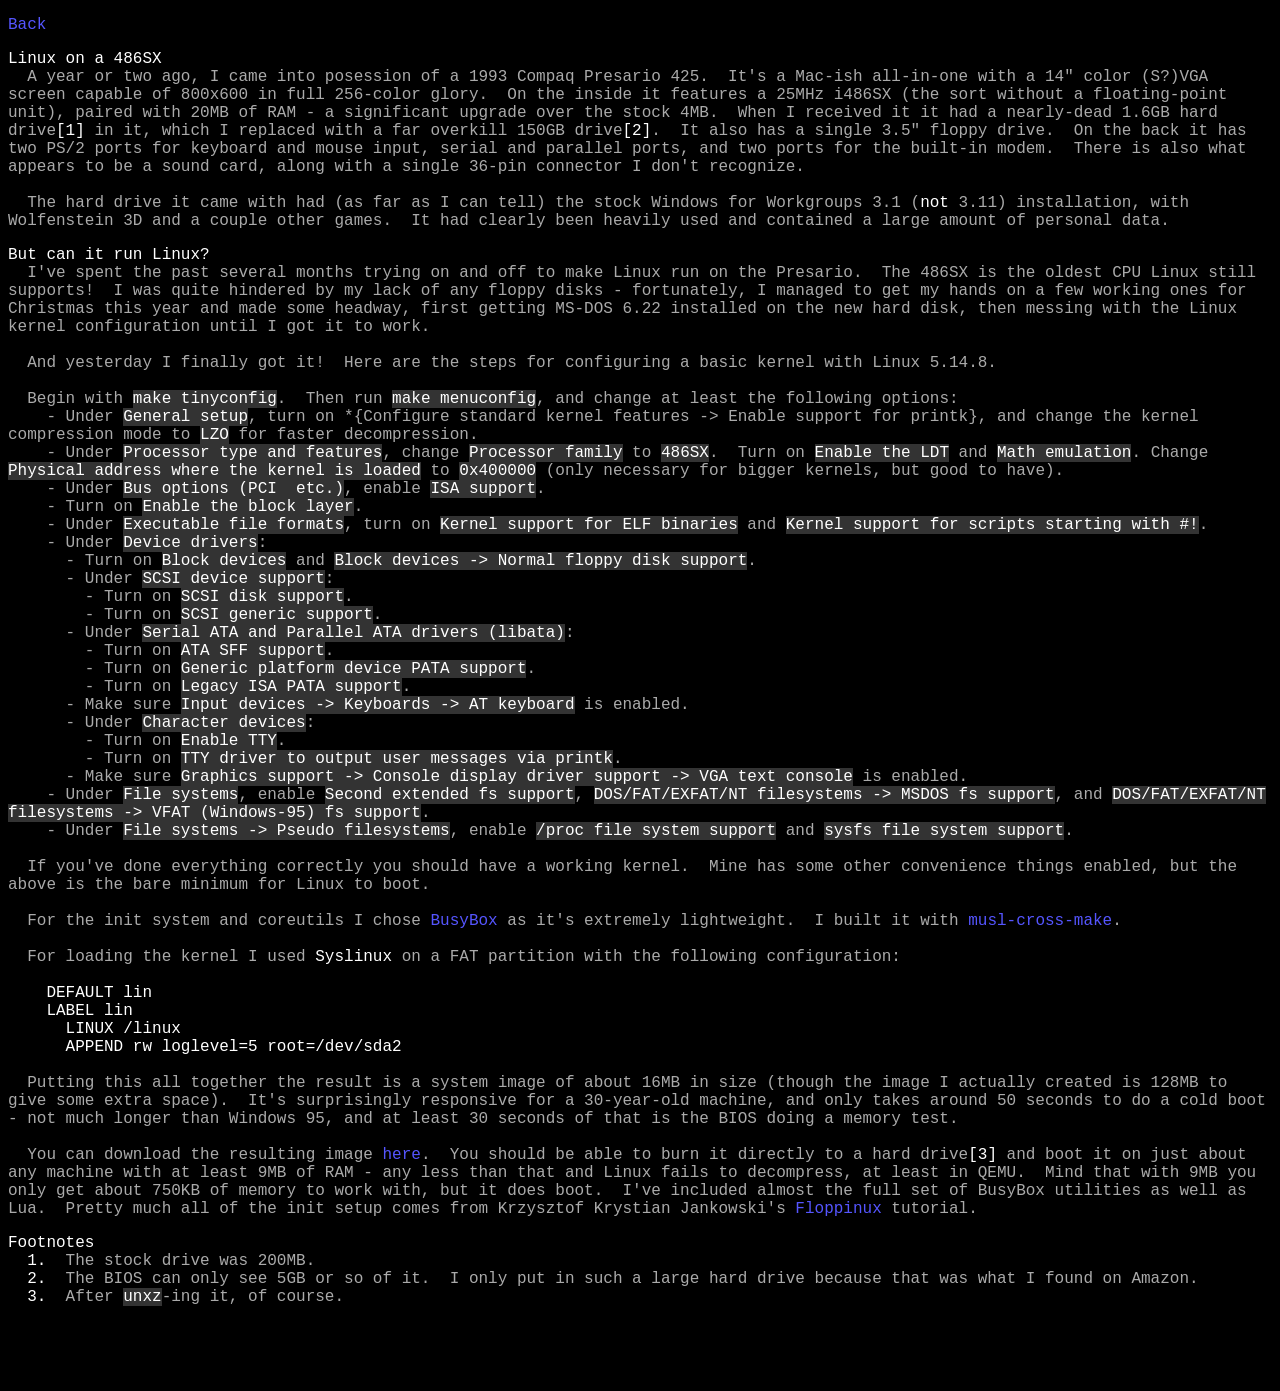
==== 486-linux.html @ 013ed161 "new page!" ====
<!DOCTYPE html>

<link rel="stylesheet" href="style.css">

<html>
  <title>486-linux</title>
  <body><p><a href='./blog.html'>Back</a></p>
<p><span class='brightwhite'>Linux on a 486SX</span><br>&nbsp;&nbsp;A year or two ago, I came into posession of a 1993 Compaq Presario 425.&nbsp;&nbsp;It's a Mac-ish all-in-one with a 14" color (S?)VGA screen capable of 800x600 in full 256-color glory.&nbsp;&nbsp;On the inside it features a 25MHz i486SX (the sort without a floating-point unit), paired with 20MB of RAM - a significant upgrade over the stock 4MB.&nbsp;&nbsp;When I received it it had a nearly-dead 1.6GB hard drive<span class='brightwhite'>[1]</span> in it, which I replaced with a far overkill 150GB drive<span class='brightwhite'>[2]</span>.&nbsp;&nbsp;It also has a single 3.5" floppy drive.&nbsp;&nbsp;On the back it has two PS/2 ports for keyboard and mouse input, serial and parallel ports, and two ports for the built-in modem.&nbsp;&nbsp;There is also what appears to be a sound card, along with a single 36-pin connector I don't recognize.<br><br>&nbsp;&nbsp;The hard drive it came with had (as far as I can tell) the stock Windows for Workgroups 3.1 (<span class='brightwhite'>not</span> 3.11) installation, with Wolfenstein 3D and a couple other games.&nbsp;&nbsp;It had clearly been heavily used and contained a large amount of personal data.</p>
<p><span class='brightwhite'>But can it run Linux?</span><br>&nbsp;&nbsp;I've spent the past several months trying on and off to make Linux run on the Presario.&nbsp;&nbsp;The 486SX is the oldest CPU Linux still supports!&nbsp;&nbsp;I was quite hindered by my lack of any floppy disks - fortunately, I managed to get my hands on a few working ones for Christmas this year and made some headway, first getting MS-DOS 6.22 installed on the new hard disk, then messing with the Linux kernel configuration until I got it to work.<br><br>&nbsp;&nbsp;And yesterday I finally got it!&nbsp;&nbsp;Here are the steps for configuring a basic kernel with Linux 5.14.8.<br><br>&nbsp;&nbsp;Begin with <span class='code'>make tinyconfig</span>.&nbsp;&nbsp;Then run <span class='code'>make menuconfig</span>, and change at least the following options:<br>&nbsp;&nbsp;&nbsp;&nbsp;- Under <span class='code'>General setup</span>, turn on *{Configure standard kernel features -> Enable support for printk}, and change the kernel compression mode to <span class='code'>LZO</span> for faster decompression.<br>&nbsp;&nbsp;&nbsp;&nbsp;- Under <span class='code'>Processor type and features</span>, change <span class='code'>Processor family</span> to <span class='code'>486SX</span>.&nbsp;&nbsp;Turn on <span class='code'>Enable the LDT</span> and <span class='code'>Math emulation</span>. Change <span class='code'>Physical address where the kernel is loaded</span> to <span class='code'>0x400000</span> (only necessary for bigger kernels, but good to have).<br>&nbsp;&nbsp;&nbsp;&nbsp;- Under <span class='code'>Bus options (PCI&nbsp;&nbsp;etc.)</span>, enable <span class='code'>ISA support</span>.<br>&nbsp;&nbsp;&nbsp;&nbsp;- Turn on <span class='code'>Enable the block layer</span>.<br>&nbsp;&nbsp;&nbsp;&nbsp;- Under <span class='code'>Executable file formats</span>, turn on <span class='code'>Kernel support for ELF binaries</span> and <span class='code'>Kernel support for scripts starting with #!</span>.<br>&nbsp;&nbsp;&nbsp;&nbsp;- Under <span class='code'>Device drivers</span>:<br>&nbsp;&nbsp;&nbsp;&nbsp;&nbsp;&nbsp;- Turn on <span class='code'>Block devices</span> and <span class='code'>Block devices -> Normal floppy disk support</span>.<br>&nbsp;&nbsp;&nbsp;&nbsp;&nbsp;&nbsp;- Under <span class='code'>SCSI device support</span>:<br>&nbsp;&nbsp;&nbsp;&nbsp;&nbsp;&nbsp;&nbsp;&nbsp;- Turn on <span class='code'>SCSI disk support</span>.<br>&nbsp;&nbsp;&nbsp;&nbsp;&nbsp;&nbsp;&nbsp;&nbsp;- Turn on <span class='code'>SCSI generic support</span>.<br>&nbsp;&nbsp;&nbsp;&nbsp;&nbsp;&nbsp;- Under <span class='code'>Serial ATA and Parallel ATA drivers (libata)</span>:<br>&nbsp;&nbsp;&nbsp;&nbsp;&nbsp;&nbsp;&nbsp;&nbsp;- Turn on <span class='code'>ATA SFF support</span>.<br>&nbsp;&nbsp;&nbsp;&nbsp;&nbsp;&nbsp;&nbsp;&nbsp;- Turn on <span class='code'>Generic platform device PATA support</span>.<br>&nbsp;&nbsp;&nbsp;&nbsp;&nbsp;&nbsp;&nbsp;&nbsp;- Turn on <span class='code'>Legacy ISA PATA support</span>.<br>&nbsp;&nbsp;&nbsp;&nbsp;&nbsp;&nbsp;- Make sure <span class='code'>Input devices -> Keyboards -> AT keyboard</span> is enabled.<br>&nbsp;&nbsp;&nbsp;&nbsp;&nbsp;&nbsp;- Under <span class='code'>Character devices</span>:<br>&nbsp;&nbsp;&nbsp;&nbsp;&nbsp;&nbsp;&nbsp;&nbsp;- Turn on <span class='code'>Enable TTY</span>.<br>&nbsp;&nbsp;&nbsp;&nbsp;&nbsp;&nbsp;&nbsp;&nbsp;- Turn on <span class='code'>TTY driver to output user messages via printk</span>.<br>&nbsp;&nbsp;&nbsp;&nbsp;&nbsp;&nbsp;- Make sure <span class='code'>Graphics support -> Console display driver support -> VGA text console</span> is enabled.<br>&nbsp;&nbsp;&nbsp;&nbsp;- Under <span class='code'>File systems</span>, enable <span class='code'>Second extended fs support</span>, <span class='code'>DOS/FAT/EXFAT/NT filesystems -> MSDOS fs support</span>, and <span class='code'>DOS/FAT/EXFAT/NT filesystems -> VFAT (Windows-95) fs support</span>.<br>&nbsp;&nbsp;&nbsp;&nbsp;- Under <span class='code'>File systems -> Pseudo filesystems</span>, enable <span class='code'>/proc file system support</span> and <span class='code'>sysfs file system support</span>.<br>&nbsp;&nbsp;<br>&nbsp;&nbsp;If you've done everything correctly you should have a working kernel.&nbsp;&nbsp;Mine has some other convenience things enabled, but the above is the bare minimum for Linux to boot.<br><br>&nbsp;&nbsp;For the init system and coreutils I chose <a href='https://busybox.net'>BusyBox</a> as it's extremely lightweight.&nbsp;&nbsp;I built it with <a href='https://github.com/richfelker/musl-cross-make'>musl-cross-make</a>.<br><br>&nbsp;&nbsp;For loading the kernel I used <span class='brightwhite'>Syslinux</span> on a FAT partition with the following configuration:<br><br>&nbsp;&nbsp;&nbsp;&nbsp;<span class='brightwhite'>DEFAULT lin<br>&nbsp;&nbsp;&nbsp;&nbsp;LABEL lin<br>&nbsp;&nbsp;&nbsp;&nbsp;&nbsp;&nbsp;LINUX /linux<br>&nbsp;&nbsp;&nbsp;&nbsp;&nbsp;&nbsp;APPEND rw loglevel=5 root=/dev/sda2</span><br><br>&nbsp;&nbsp;Putting this all together the result is a system image of about 16MB in size (though the image I actually created is 128MB to give some extra space).&nbsp;&nbsp;It's surprisingly responsive for a 30-year-old machine, and only takes around 50 seconds to do a cold boot - not much longer than Windows 95, and at least 30 seconds of that is the BIOS doing a memory test.<br><br>&nbsp;&nbsp;You can download the resulting image <a href='https://oz-craft.pickardayune.com/downloads/486linux.img.xz'>here</a>.&nbsp;&nbsp;You should be able to burn it directly to a hard drive<span class='brightwhite'>[3]</span> and boot it on just about any machine with at least 9MB of RAM - any less than that and Linux fails to decompress, at least in QEMU.&nbsp;&nbsp;Mind that with 9MB you only get about 750KB of memory to work with, but it does boot.&nbsp;&nbsp;I've included almost the full set of BusyBox utilities as well as Lua.&nbsp;&nbsp;Pretty much all of the init setup comes from Krzysztof Krystian Jankowski's <a href='https://bits.p1x.in/floppinux-an-embedded-linux-on-a-single-floppy/'>Floppinux</a> tutorial.</p>
<p><span class='brightwhite'>Footnotes</span><br>&nbsp;&nbsp;<span class='brightwhite'>1.</span>&nbsp;&nbsp;The stock drive was 200MB.<br>&nbsp;&nbsp;<span class='brightwhite'>2.</span>&nbsp;&nbsp;The BIOS can only see 5GB or so of it.&nbsp;&nbsp;I only put in such a large hard drive because that was what I found on Amazon.<br>&nbsp;&nbsp;<span class='brightwhite'>3.</span>&nbsp;&nbsp;After <span class='code'>unxz</span>-ing it, of course.<br></p>
  </body>
</html>
---- style.css ----
@font-face {
  font-family: "unscii";
  src: url("unscii-16.ttf") format("ttf") url("unscii-16.woff") format("woff");
}
h1 {
  color: #fff
}
a {
  color: #5555ff;
  text-decoration: none
}
body {
  font-family: "unscii",monospace;
  background-color: #000;
  color: #aaa;
}

/* the 16 VT100 colors */
.red { color: #a00 }
.green { color: #0a0 }
.brown { color: #a50 }
.blue { color: #00a }
.purple { color: #a0a }
.cyan { color: #0aa }
.white { color: #aaa}

.darkgray { color: #555 }
.brightred { color: #f55 }
.brightgreen { color: #5f5 }
.yellow { color: #ff5 }
.brightblue { color: #55f }
.magenta { color: #f5f }
.brightcyan { color: #5ff }
.brightwhite { color: #fff }

.code { background: #333; color: #fff }

.blink {
  animation: blink 1s infinite
}

@keyframes blink {
  0% { background: #fff }
  49% { background: #fff }
  50% { background: #333 }
  99% { background: #333 }
  100% { background: #fff }
}
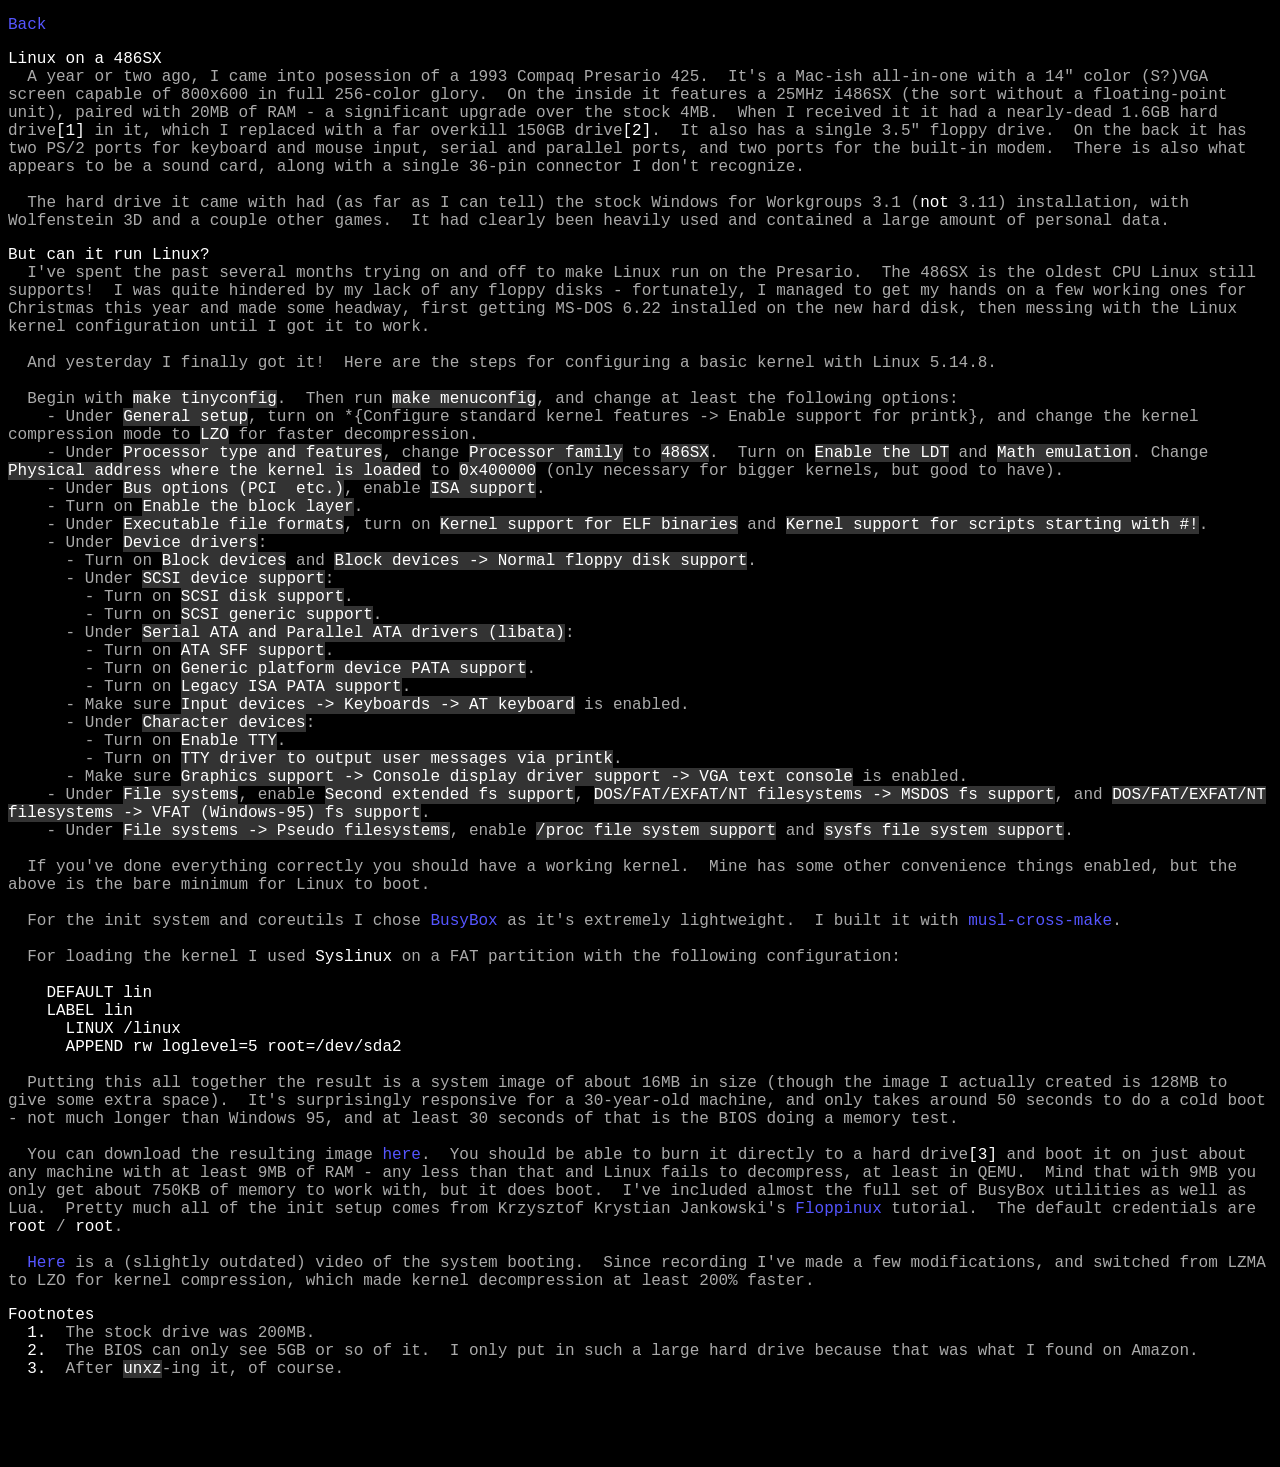
==== commit eecb3d33: "update 486-linux" ====
--- a/486-linux.html
+++ b/486-linux.html
@@ -6,7 +6,7 @@
   <title>486-linux</title>
   <body><p><a href='./blog.html'>Back</a></p>
 <p><span class='brightwhite'>Linux on a 486SX</span><br>&nbsp;&nbsp;A year or two ago, I came into posession of a 1993 Compaq Presario 425.&nbsp;&nbsp;It's a Mac-ish all-in-one with a 14" color (S?)VGA screen capable of 800x600 in full 256-color glory.&nbsp;&nbsp;On the inside it features a 25MHz i486SX (the sort without a floating-point unit), paired with 20MB of RAM - a significant upgrade over the stock 4MB.&nbsp;&nbsp;When I received it it had a nearly-dead 1.6GB hard drive<span class='brightwhite'>[1]</span> in it, which I replaced with a far overkill 150GB drive<span class='brightwhite'>[2]</span>.&nbsp;&nbsp;It also has a single 3.5" floppy drive.&nbsp;&nbsp;On the back it has two PS/2 ports for keyboard and mouse input, serial and parallel ports, and two ports for the built-in modem.&nbsp;&nbsp;There is also what appears to be a sound card, along with a single 36-pin connector I don't recognize.<br><br>&nbsp;&nbsp;The hard drive it came with had (as far as I can tell) the stock Windows for Workgroups 3.1 (<span class='brightwhite'>not</span> 3.11) installation, with Wolfenstein 3D and a couple other games.&nbsp;&nbsp;It had clearly been heavily used and contained a large amount of personal data.</p>
-<p><span class='brightwhite'>But can it run Linux?</span><br>&nbsp;&nbsp;I've spent the past several months trying on and off to make Linux run on the Presario.&nbsp;&nbsp;The 486SX is the oldest CPU Linux still supports!&nbsp;&nbsp;I was quite hindered by my lack of any floppy disks - fortunately, I managed to get my hands on a few working ones for Christmas this year and made some headway, first getting MS-DOS 6.22 installed on the new hard disk, then messing with the Linux kernel configuration until I got it to work.<br><br>&nbsp;&nbsp;And yesterday I finally got it!&nbsp;&nbsp;Here are the steps for configuring a basic kernel with Linux 5.14.8.<br><br>&nbsp;&nbsp;Begin with <span class='code'>make tinyconfig</span>.&nbsp;&nbsp;Then run <span class='code'>make menuconfig</span>, and change at least the following options:<br>&nbsp;&nbsp;&nbsp;&nbsp;- Under <span class='code'>General setup</span>, turn on *{Configure standard kernel features -> Enable support for printk}, and change the kernel compression mode to <span class='code'>LZO</span> for faster decompression.<br>&nbsp;&nbsp;&nbsp;&nbsp;- Under <span class='code'>Processor type and features</span>, change <span class='code'>Processor family</span> to <span class='code'>486SX</span>.&nbsp;&nbsp;Turn on <span class='code'>Enable the LDT</span> and <span class='code'>Math emulation</span>. Change <span class='code'>Physical address where the kernel is loaded</span> to <span class='code'>0x400000</span> (only necessary for bigger kernels, but good to have).<br>&nbsp;&nbsp;&nbsp;&nbsp;- Under <span class='code'>Bus options (PCI&nbsp;&nbsp;etc.)</span>, enable <span class='code'>ISA support</span>.<br>&nbsp;&nbsp;&nbsp;&nbsp;- Turn on <span class='code'>Enable the block layer</span>.<br>&nbsp;&nbsp;&nbsp;&nbsp;- Under <span class='code'>Executable file formats</span>, turn on <span class='code'>Kernel support for ELF binaries</span> and <span class='code'>Kernel support for scripts starting with #!</span>.<br>&nbsp;&nbsp;&nbsp;&nbsp;- Under <span class='code'>Device drivers</span>:<br>&nbsp;&nbsp;&nbsp;&nbsp;&nbsp;&nbsp;- Turn on <span class='code'>Block devices</span> and <span class='code'>Block devices -> Normal floppy disk support</span>.<br>&nbsp;&nbsp;&nbsp;&nbsp;&nbsp;&nbsp;- Under <span class='code'>SCSI device support</span>:<br>&nbsp;&nbsp;&nbsp;&nbsp;&nbsp;&nbsp;&nbsp;&nbsp;- Turn on <span class='code'>SCSI disk support</span>.<br>&nbsp;&nbsp;&nbsp;&nbsp;&nbsp;&nbsp;&nbsp;&nbsp;- Turn on <span class='code'>SCSI generic support</span>.<br>&nbsp;&nbsp;&nbsp;&nbsp;&nbsp;&nbsp;- Under <span class='code'>Serial ATA and Parallel ATA drivers (libata)</span>:<br>&nbsp;&nbsp;&nbsp;&nbsp;&nbsp;&nbsp;&nbsp;&nbsp;- Turn on <span class='code'>ATA SFF support</span>.<br>&nbsp;&nbsp;&nbsp;&nbsp;&nbsp;&nbsp;&nbsp;&nbsp;- Turn on <span class='code'>Generic platform device PATA support</span>.<br>&nbsp;&nbsp;&nbsp;&nbsp;&nbsp;&nbsp;&nbsp;&nbsp;- Turn on <span class='code'>Legacy ISA PATA support</span>.<br>&nbsp;&nbsp;&nbsp;&nbsp;&nbsp;&nbsp;- Make sure <span class='code'>Input devices -> Keyboards -> AT keyboard</span> is enabled.<br>&nbsp;&nbsp;&nbsp;&nbsp;&nbsp;&nbsp;- Under <span class='code'>Character devices</span>:<br>&nbsp;&nbsp;&nbsp;&nbsp;&nbsp;&nbsp;&nbsp;&nbsp;- Turn on <span class='code'>Enable TTY</span>.<br>&nbsp;&nbsp;&nbsp;&nbsp;&nbsp;&nbsp;&nbsp;&nbsp;- Turn on <span class='code'>TTY driver to output user messages via printk</span>.<br>&nbsp;&nbsp;&nbsp;&nbsp;&nbsp;&nbsp;- Make sure <span class='code'>Graphics support -> Console display driver support -> VGA text console</span> is enabled.<br>&nbsp;&nbsp;&nbsp;&nbsp;- Under <span class='code'>File systems</span>, enable <span class='code'>Second extended fs support</span>, <span class='code'>DOS/FAT/EXFAT/NT filesystems -> MSDOS fs support</span>, and <span class='code'>DOS/FAT/EXFAT/NT filesystems -> VFAT (Windows-95) fs support</span>.<br>&nbsp;&nbsp;&nbsp;&nbsp;- Under <span class='code'>File systems -> Pseudo filesystems</span>, enable <span class='code'>/proc file system support</span> and <span class='code'>sysfs file system support</span>.<br>&nbsp;&nbsp;<br>&nbsp;&nbsp;If you've done everything correctly you should have a working kernel.&nbsp;&nbsp;Mine has some other convenience things enabled, but the above is the bare minimum for Linux to boot.<br><br>&nbsp;&nbsp;For the init system and coreutils I chose <a href='https://busybox.net'>BusyBox</a> as it's extremely lightweight.&nbsp;&nbsp;I built it with <a href='https://github.com/richfelker/musl-cross-make'>musl-cross-make</a>.<br><br>&nbsp;&nbsp;For loading the kernel I used <span class='brightwhite'>Syslinux</span> on a FAT partition with the following configuration:<br><br>&nbsp;&nbsp;&nbsp;&nbsp;<span class='brightwhite'>DEFAULT lin<br>&nbsp;&nbsp;&nbsp;&nbsp;LABEL lin<br>&nbsp;&nbsp;&nbsp;&nbsp;&nbsp;&nbsp;LINUX /linux<br>&nbsp;&nbsp;&nbsp;&nbsp;&nbsp;&nbsp;APPEND rw loglevel=5 root=/dev/sda2</span><br><br>&nbsp;&nbsp;Putting this all together the result is a system image of about 16MB in size (though the image I actually created is 128MB to give some extra space).&nbsp;&nbsp;It's surprisingly responsive for a 30-year-old machine, and only takes around 50 seconds to do a cold boot - not much longer than Windows 95, and at least 30 seconds of that is the BIOS doing a memory test.<br><br>&nbsp;&nbsp;You can download the resulting image <a href='https://oz-craft.pickardayune.com/downloads/486linux.img.xz'>here</a>.&nbsp;&nbsp;You should be able to burn it directly to a hard drive<span class='brightwhite'>[3]</span> and boot it on just about any machine with at least 9MB of RAM - any less than that and Linux fails to decompress, at least in QEMU.&nbsp;&nbsp;Mind that with 9MB you only get about 750KB of memory to work with, but it does boot.&nbsp;&nbsp;I've included almost the full set of BusyBox utilities as well as Lua.&nbsp;&nbsp;Pretty much all of the init setup comes from Krzysztof Krystian Jankowski's <a href='https://bits.p1x.in/floppinux-an-embedded-linux-on-a-single-floppy/'>Floppinux</a> tutorial.</p>
+<p><span class='brightwhite'>But can it run Linux?</span><br>&nbsp;&nbsp;I've spent the past several months trying on and off to make Linux run on the Presario.&nbsp;&nbsp;The 486SX is the oldest CPU Linux still supports!&nbsp;&nbsp;I was quite hindered by my lack of any floppy disks - fortunately, I managed to get my hands on a few working ones for Christmas this year and made some headway, first getting MS-DOS 6.22 installed on the new hard disk, then messing with the Linux kernel configuration until I got it to work.<br><br>&nbsp;&nbsp;And yesterday I finally got it!&nbsp;&nbsp;Here are the steps for configuring a basic kernel with Linux 5.14.8.<br><br>&nbsp;&nbsp;Begin with <span class='code'>make tinyconfig</span>.&nbsp;&nbsp;Then run <span class='code'>make menuconfig</span>, and change at least the following options:<br>&nbsp;&nbsp;&nbsp;&nbsp;- Under <span class='code'>General setup</span>, turn on *{Configure standard kernel features -> Enable support for printk}, and change the kernel compression mode to <span class='code'>LZO</span> for faster decompression.<br>&nbsp;&nbsp;&nbsp;&nbsp;- Under <span class='code'>Processor type and features</span>, change <span class='code'>Processor family</span> to <span class='code'>486SX</span>.&nbsp;&nbsp;Turn on <span class='code'>Enable the LDT</span> and <span class='code'>Math emulation</span>. Change <span class='code'>Physical address where the kernel is loaded</span> to <span class='code'>0x400000</span> (only necessary for bigger kernels, but good to have).<br>&nbsp;&nbsp;&nbsp;&nbsp;- Under <span class='code'>Bus options (PCI&nbsp;&nbsp;etc.)</span>, enable <span class='code'>ISA support</span>.<br>&nbsp;&nbsp;&nbsp;&nbsp;- Turn on <span class='code'>Enable the block layer</span>.<br>&nbsp;&nbsp;&nbsp;&nbsp;- Under <span class='code'>Executable file formats</span>, turn on <span class='code'>Kernel support for ELF binaries</span> and <span class='code'>Kernel support for scripts starting with #!</span>.<br>&nbsp;&nbsp;&nbsp;&nbsp;- Under <span class='code'>Device drivers</span>:<br>&nbsp;&nbsp;&nbsp;&nbsp;&nbsp;&nbsp;- Turn on <span class='code'>Block devices</span> and <span class='code'>Block devices -> Normal floppy disk support</span>.<br>&nbsp;&nbsp;&nbsp;&nbsp;&nbsp;&nbsp;- Under <span class='code'>SCSI device support</span>:<br>&nbsp;&nbsp;&nbsp;&nbsp;&nbsp;&nbsp;&nbsp;&nbsp;- Turn on <span class='code'>SCSI disk support</span>.<br>&nbsp;&nbsp;&nbsp;&nbsp;&nbsp;&nbsp;&nbsp;&nbsp;- Turn on <span class='code'>SCSI generic support</span>.<br>&nbsp;&nbsp;&nbsp;&nbsp;&nbsp;&nbsp;- Under <span class='code'>Serial ATA and Parallel ATA drivers (libata)</span>:<br>&nbsp;&nbsp;&nbsp;&nbsp;&nbsp;&nbsp;&nbsp;&nbsp;- Turn on <span class='code'>ATA SFF support</span>.<br>&nbsp;&nbsp;&nbsp;&nbsp;&nbsp;&nbsp;&nbsp;&nbsp;- Turn on <span class='code'>Generic platform device PATA support</span>.<br>&nbsp;&nbsp;&nbsp;&nbsp;&nbsp;&nbsp;&nbsp;&nbsp;- Turn on <span class='code'>Legacy ISA PATA support</span>.<br>&nbsp;&nbsp;&nbsp;&nbsp;&nbsp;&nbsp;- Make sure <span class='code'>Input devices -> Keyboards -> AT keyboard</span> is enabled.<br>&nbsp;&nbsp;&nbsp;&nbsp;&nbsp;&nbsp;- Under <span class='code'>Character devices</span>:<br>&nbsp;&nbsp;&nbsp;&nbsp;&nbsp;&nbsp;&nbsp;&nbsp;- Turn on <span class='code'>Enable TTY</span>.<br>&nbsp;&nbsp;&nbsp;&nbsp;&nbsp;&nbsp;&nbsp;&nbsp;- Turn on <span class='code'>TTY driver to output user messages via printk</span>.<br>&nbsp;&nbsp;&nbsp;&nbsp;&nbsp;&nbsp;- Make sure <span class='code'>Graphics support -> Console display driver support -> VGA text console</span> is enabled.<br>&nbsp;&nbsp;&nbsp;&nbsp;- Under <span class='code'>File systems</span>, enable <span class='code'>Second extended fs support</span>, <span class='code'>DOS/FAT/EXFAT/NT filesystems -> MSDOS fs support</span>, and <span class='code'>DOS/FAT/EXFAT/NT filesystems -> VFAT (Windows-95) fs support</span>.<br>&nbsp;&nbsp;&nbsp;&nbsp;- Under <span class='code'>File systems -> Pseudo filesystems</span>, enable <span class='code'>/proc file system support</span> and <span class='code'>sysfs file system support</span>.<br>&nbsp;&nbsp;<br>&nbsp;&nbsp;If you've done everything correctly you should have a working kernel.&nbsp;&nbsp;Mine has some other convenience things enabled, but the above is the bare minimum for Linux to boot.<br><br>&nbsp;&nbsp;For the init system and coreutils I chose <a href='https://busybox.net'>BusyBox</a> as it's extremely lightweight.&nbsp;&nbsp;I built it with <a href='https://github.com/richfelker/musl-cross-make'>musl-cross-make</a>.<br><br>&nbsp;&nbsp;For loading the kernel I used <span class='brightwhite'>Syslinux</span> on a FAT partition with the following configuration:<br><br>&nbsp;&nbsp;&nbsp;&nbsp;<span class='brightwhite'>DEFAULT lin<br>&nbsp;&nbsp;&nbsp;&nbsp;LABEL lin<br>&nbsp;&nbsp;&nbsp;&nbsp;&nbsp;&nbsp;LINUX /linux<br>&nbsp;&nbsp;&nbsp;&nbsp;&nbsp;&nbsp;APPEND rw loglevel=5 root=/dev/sda2</span><br><br>&nbsp;&nbsp;Putting this all together the result is a system image of about 16MB in size (though the image I actually created is 128MB to give some extra space).&nbsp;&nbsp;It's surprisingly responsive for a 30-year-old machine, and only takes around 50 seconds to do a cold boot - not much longer than Windows 95, and at least 30 seconds of that is the BIOS doing a memory test.<br><br>&nbsp;&nbsp;You can download the resulting image <a href='https://oz-craft.pickardayune.com/downloads/486linux.img.xz'>here</a>.&nbsp;&nbsp;You should be able to burn it directly to a hard drive<span class='brightwhite'>[3]</span> and boot it on just about any machine with at least 9MB of RAM - any less than that and Linux fails to decompress, at least in QEMU.&nbsp;&nbsp;Mind that with 9MB you only get about 750KB of memory to work with, but it does boot.&nbsp;&nbsp;I've included almost the full set of BusyBox utilities as well as Lua.&nbsp;&nbsp;Pretty much all of the init setup comes from Krzysztof Krystian Jankowski's <a href='https://bits.p1x.in/floppinux-an-embedded-linux-on-a-single-floppy/'>Floppinux</a> tutorial.&nbsp;&nbsp;The default credentials are <span class='brightwhite'>root</span> / <span class='brightwhite'>root</span>.<br><br>&nbsp;&nbsp;<a href='https://oz-craft.pickardayune.com/vid-compaq-presario-486sx-linux.mp4'>Here</a> is a (slightly outdated) video of the system booting.&nbsp;&nbsp;Since recording I've made a few modifications, and switched from LZMA to LZO for kernel compression, which made kernel decompression at least 200% faster.</p>
 <p><span class='brightwhite'>Footnotes</span><br>&nbsp;&nbsp;<span class='brightwhite'>1.</span>&nbsp;&nbsp;The stock drive was 200MB.<br>&nbsp;&nbsp;<span class='brightwhite'>2.</span>&nbsp;&nbsp;The BIOS can only see 5GB or so of it.&nbsp;&nbsp;I only put in such a large hard drive because that was what I found on Amazon.<br>&nbsp;&nbsp;<span class='brightwhite'>3.</span>&nbsp;&nbsp;After <span class='code'>unxz</span>-ing it, of course.<br></p>
   </body>
 </html>
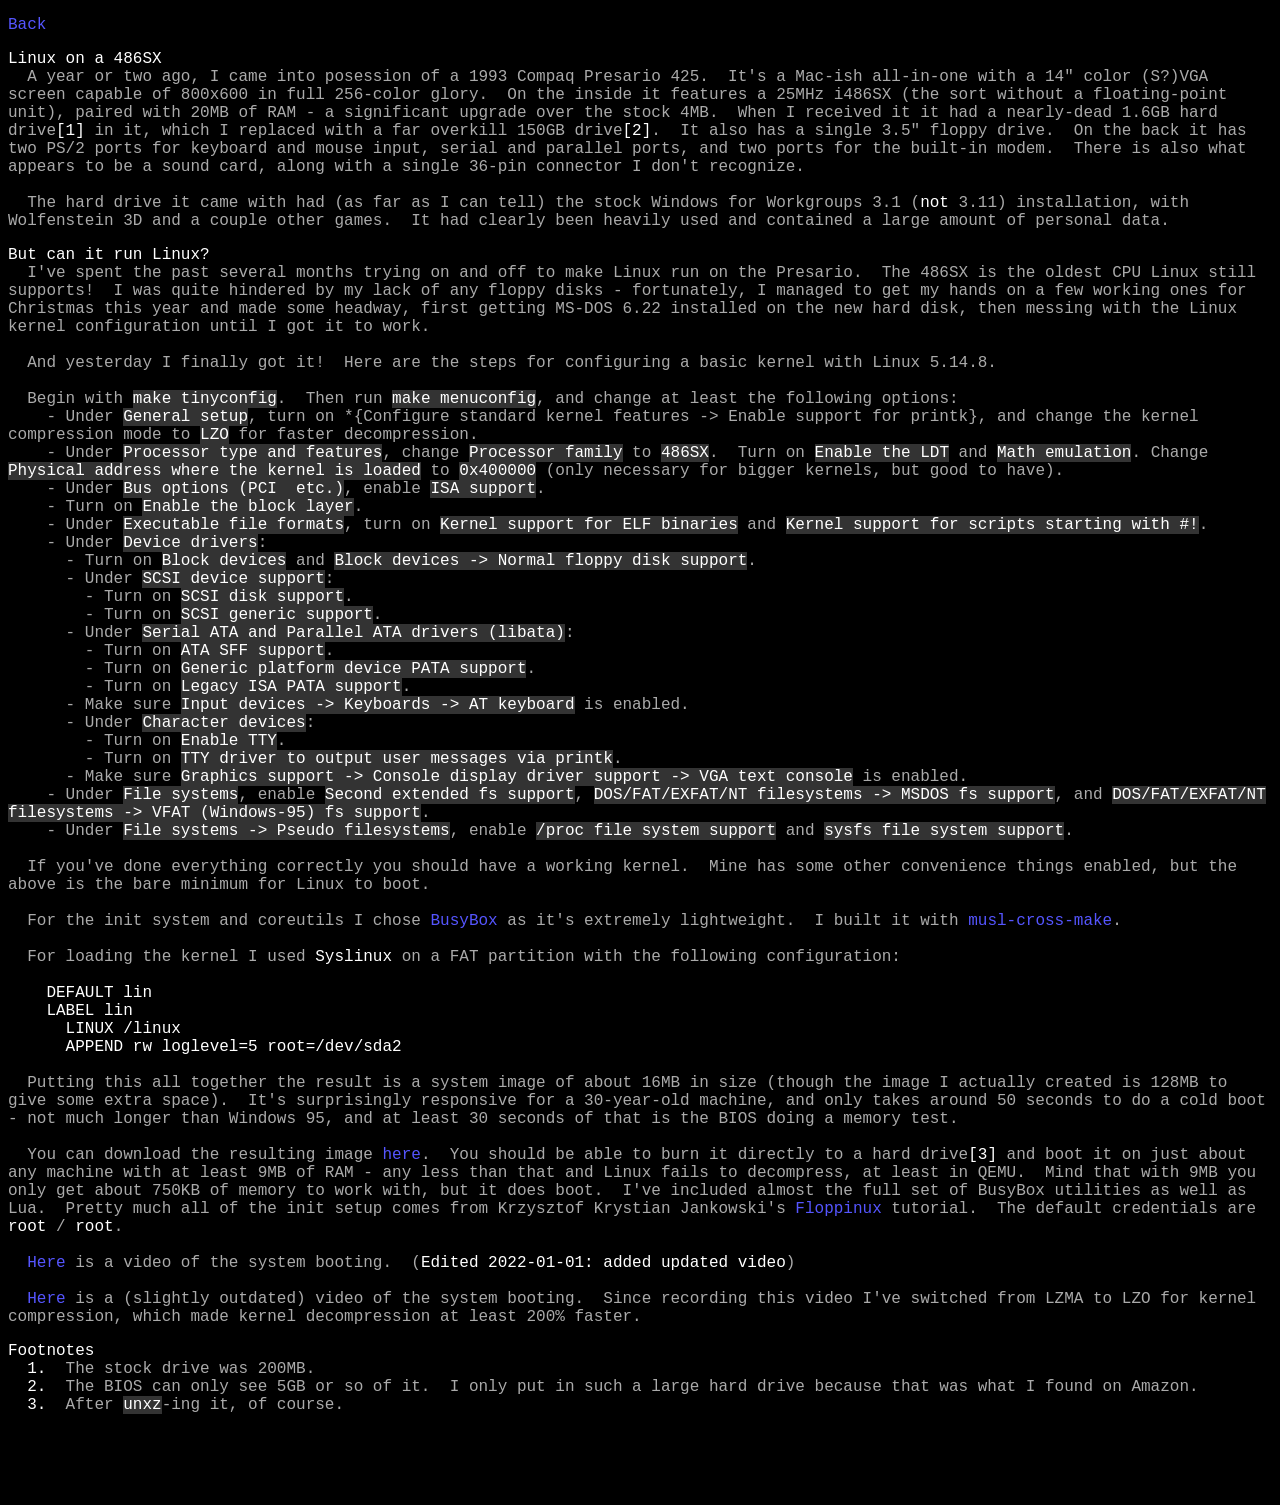
==== commit 2986a524: "update page again" ====
--- a/486-linux.html
+++ b/486-linux.html
@@ -6,7 +6,7 @@
   <title>486-linux</title>
   <body><p><a href='./blog.html'>Back</a></p>
 <p><span class='brightwhite'>Linux on a 486SX</span><br>&nbsp;&nbsp;A year or two ago, I came into posession of a 1993 Compaq Presario 425.&nbsp;&nbsp;It's a Mac-ish all-in-one with a 14" color (S?)VGA screen capable of 800x600 in full 256-color glory.&nbsp;&nbsp;On the inside it features a 25MHz i486SX (the sort without a floating-point unit), paired with 20MB of RAM - a significant upgrade over the stock 4MB.&nbsp;&nbsp;When I received it it had a nearly-dead 1.6GB hard drive<span class='brightwhite'>[1]</span> in it, which I replaced with a far overkill 150GB drive<span class='brightwhite'>[2]</span>.&nbsp;&nbsp;It also has a single 3.5" floppy drive.&nbsp;&nbsp;On the back it has two PS/2 ports for keyboard and mouse input, serial and parallel ports, and two ports for the built-in modem.&nbsp;&nbsp;There is also what appears to be a sound card, along with a single 36-pin connector I don't recognize.<br><br>&nbsp;&nbsp;The hard drive it came with had (as far as I can tell) the stock Windows for Workgroups 3.1 (<span class='brightwhite'>not</span> 3.11) installation, with Wolfenstein 3D and a couple other games.&nbsp;&nbsp;It had clearly been heavily used and contained a large amount of personal data.</p>
-<p><span class='brightwhite'>But can it run Linux?</span><br>&nbsp;&nbsp;I've spent the past several months trying on and off to make Linux run on the Presario.&nbsp;&nbsp;The 486SX is the oldest CPU Linux still supports!&nbsp;&nbsp;I was quite hindered by my lack of any floppy disks - fortunately, I managed to get my hands on a few working ones for Christmas this year and made some headway, first getting MS-DOS 6.22 installed on the new hard disk, then messing with the Linux kernel configuration until I got it to work.<br><br>&nbsp;&nbsp;And yesterday I finally got it!&nbsp;&nbsp;Here are the steps for configuring a basic kernel with Linux 5.14.8.<br><br>&nbsp;&nbsp;Begin with <span class='code'>make tinyconfig</span>.&nbsp;&nbsp;Then run <span class='code'>make menuconfig</span>, and change at least the following options:<br>&nbsp;&nbsp;&nbsp;&nbsp;- Under <span class='code'>General setup</span>, turn on *{Configure standard kernel features -> Enable support for printk}, and change the kernel compression mode to <span class='code'>LZO</span> for faster decompression.<br>&nbsp;&nbsp;&nbsp;&nbsp;- Under <span class='code'>Processor type and features</span>, change <span class='code'>Processor family</span> to <span class='code'>486SX</span>.&nbsp;&nbsp;Turn on <span class='code'>Enable the LDT</span> and <span class='code'>Math emulation</span>. Change <span class='code'>Physical address where the kernel is loaded</span> to <span class='code'>0x400000</span> (only necessary for bigger kernels, but good to have).<br>&nbsp;&nbsp;&nbsp;&nbsp;- Under <span class='code'>Bus options (PCI&nbsp;&nbsp;etc.)</span>, enable <span class='code'>ISA support</span>.<br>&nbsp;&nbsp;&nbsp;&nbsp;- Turn on <span class='code'>Enable the block layer</span>.<br>&nbsp;&nbsp;&nbsp;&nbsp;- Under <span class='code'>Executable file formats</span>, turn on <span class='code'>Kernel support for ELF binaries</span> and <span class='code'>Kernel support for scripts starting with #!</span>.<br>&nbsp;&nbsp;&nbsp;&nbsp;- Under <span class='code'>Device drivers</span>:<br>&nbsp;&nbsp;&nbsp;&nbsp;&nbsp;&nbsp;- Turn on <span class='code'>Block devices</span> and <span class='code'>Block devices -> Normal floppy disk support</span>.<br>&nbsp;&nbsp;&nbsp;&nbsp;&nbsp;&nbsp;- Under <span class='code'>SCSI device support</span>:<br>&nbsp;&nbsp;&nbsp;&nbsp;&nbsp;&nbsp;&nbsp;&nbsp;- Turn on <span class='code'>SCSI disk support</span>.<br>&nbsp;&nbsp;&nbsp;&nbsp;&nbsp;&nbsp;&nbsp;&nbsp;- Turn on <span class='code'>SCSI generic support</span>.<br>&nbsp;&nbsp;&nbsp;&nbsp;&nbsp;&nbsp;- Under <span class='code'>Serial ATA and Parallel ATA drivers (libata)</span>:<br>&nbsp;&nbsp;&nbsp;&nbsp;&nbsp;&nbsp;&nbsp;&nbsp;- Turn on <span class='code'>ATA SFF support</span>.<br>&nbsp;&nbsp;&nbsp;&nbsp;&nbsp;&nbsp;&nbsp;&nbsp;- Turn on <span class='code'>Generic platform device PATA support</span>.<br>&nbsp;&nbsp;&nbsp;&nbsp;&nbsp;&nbsp;&nbsp;&nbsp;- Turn on <span class='code'>Legacy ISA PATA support</span>.<br>&nbsp;&nbsp;&nbsp;&nbsp;&nbsp;&nbsp;- Make sure <span class='code'>Input devices -> Keyboards -> AT keyboard</span> is enabled.<br>&nbsp;&nbsp;&nbsp;&nbsp;&nbsp;&nbsp;- Under <span class='code'>Character devices</span>:<br>&nbsp;&nbsp;&nbsp;&nbsp;&nbsp;&nbsp;&nbsp;&nbsp;- Turn on <span class='code'>Enable TTY</span>.<br>&nbsp;&nbsp;&nbsp;&nbsp;&nbsp;&nbsp;&nbsp;&nbsp;- Turn on <span class='code'>TTY driver to output user messages via printk</span>.<br>&nbsp;&nbsp;&nbsp;&nbsp;&nbsp;&nbsp;- Make sure <span class='code'>Graphics support -> Console display driver support -> VGA text console</span> is enabled.<br>&nbsp;&nbsp;&nbsp;&nbsp;- Under <span class='code'>File systems</span>, enable <span class='code'>Second extended fs support</span>, <span class='code'>DOS/FAT/EXFAT/NT filesystems -> MSDOS fs support</span>, and <span class='code'>DOS/FAT/EXFAT/NT filesystems -> VFAT (Windows-95) fs support</span>.<br>&nbsp;&nbsp;&nbsp;&nbsp;- Under <span class='code'>File systems -> Pseudo filesystems</span>, enable <span class='code'>/proc file system support</span> and <span class='code'>sysfs file system support</span>.<br>&nbsp;&nbsp;<br>&nbsp;&nbsp;If you've done everything correctly you should have a working kernel.&nbsp;&nbsp;Mine has some other convenience things enabled, but the above is the bare minimum for Linux to boot.<br><br>&nbsp;&nbsp;For the init system and coreutils I chose <a href='https://busybox.net'>BusyBox</a> as it's extremely lightweight.&nbsp;&nbsp;I built it with <a href='https://github.com/richfelker/musl-cross-make'>musl-cross-make</a>.<br><br>&nbsp;&nbsp;For loading the kernel I used <span class='brightwhite'>Syslinux</span> on a FAT partition with the following configuration:<br><br>&nbsp;&nbsp;&nbsp;&nbsp;<span class='brightwhite'>DEFAULT lin<br>&nbsp;&nbsp;&nbsp;&nbsp;LABEL lin<br>&nbsp;&nbsp;&nbsp;&nbsp;&nbsp;&nbsp;LINUX /linux<br>&nbsp;&nbsp;&nbsp;&nbsp;&nbsp;&nbsp;APPEND rw loglevel=5 root=/dev/sda2</span><br><br>&nbsp;&nbsp;Putting this all together the result is a system image of about 16MB in size (though the image I actually created is 128MB to give some extra space).&nbsp;&nbsp;It's surprisingly responsive for a 30-year-old machine, and only takes around 50 seconds to do a cold boot - not much longer than Windows 95, and at least 30 seconds of that is the BIOS doing a memory test.<br><br>&nbsp;&nbsp;You can download the resulting image <a href='https://oz-craft.pickardayune.com/downloads/486linux.img.xz'>here</a>.&nbsp;&nbsp;You should be able to burn it directly to a hard drive<span class='brightwhite'>[3]</span> and boot it on just about any machine with at least 9MB of RAM - any less than that and Linux fails to decompress, at least in QEMU.&nbsp;&nbsp;Mind that with 9MB you only get about 750KB of memory to work with, but it does boot.&nbsp;&nbsp;I've included almost the full set of BusyBox utilities as well as Lua.&nbsp;&nbsp;Pretty much all of the init setup comes from Krzysztof Krystian Jankowski's <a href='https://bits.p1x.in/floppinux-an-embedded-linux-on-a-single-floppy/'>Floppinux</a> tutorial.&nbsp;&nbsp;The default credentials are <span class='brightwhite'>root</span> / <span class='brightwhite'>root</span>.<br><br>&nbsp;&nbsp;<a href='https://oz-craft.pickardayune.com/vid-compaq-presario-486sx-linux.mp4'>Here</a> is a (slightly outdated) video of the system booting.&nbsp;&nbsp;Since recording I've made a few modifications, and switched from LZMA to LZO for kernel compression, which made kernel decompression at least 200% faster.</p>
+<p><span class='brightwhite'>But can it run Linux?</span><br>&nbsp;&nbsp;I've spent the past several months trying on and off to make Linux run on the Presario.&nbsp;&nbsp;The 486SX is the oldest CPU Linux still supports!&nbsp;&nbsp;I was quite hindered by my lack of any floppy disks - fortunately, I managed to get my hands on a few working ones for Christmas this year and made some headway, first getting MS-DOS 6.22 installed on the new hard disk, then messing with the Linux kernel configuration until I got it to work.<br><br>&nbsp;&nbsp;And yesterday I finally got it!&nbsp;&nbsp;Here are the steps for configuring a basic kernel with Linux 5.14.8.<br><br>&nbsp;&nbsp;Begin with <span class='code'>make tinyconfig</span>.&nbsp;&nbsp;Then run <span class='code'>make menuconfig</span>, and change at least the following options:<br>&nbsp;&nbsp;&nbsp;&nbsp;- Under <span class='code'>General setup</span>, turn on *{Configure standard kernel features -> Enable support for printk}, and change the kernel compression mode to <span class='code'>LZO</span> for faster decompression.<br>&nbsp;&nbsp;&nbsp;&nbsp;- Under <span class='code'>Processor type and features</span>, change <span class='code'>Processor family</span> to <span class='code'>486SX</span>.&nbsp;&nbsp;Turn on <span class='code'>Enable the LDT</span> and <span class='code'>Math emulation</span>. Change <span class='code'>Physical address where the kernel is loaded</span> to <span class='code'>0x400000</span> (only necessary for bigger kernels, but good to have).<br>&nbsp;&nbsp;&nbsp;&nbsp;- Under <span class='code'>Bus options (PCI&nbsp;&nbsp;etc.)</span>, enable <span class='code'>ISA support</span>.<br>&nbsp;&nbsp;&nbsp;&nbsp;- Turn on <span class='code'>Enable the block layer</span>.<br>&nbsp;&nbsp;&nbsp;&nbsp;- Under <span class='code'>Executable file formats</span>, turn on <span class='code'>Kernel support for ELF binaries</span> and <span class='code'>Kernel support for scripts starting with #!</span>.<br>&nbsp;&nbsp;&nbsp;&nbsp;- Under <span class='code'>Device drivers</span>:<br>&nbsp;&nbsp;&nbsp;&nbsp;&nbsp;&nbsp;- Turn on <span class='code'>Block devices</span> and <span class='code'>Block devices -> Normal floppy disk support</span>.<br>&nbsp;&nbsp;&nbsp;&nbsp;&nbsp;&nbsp;- Under <span class='code'>SCSI device support</span>:<br>&nbsp;&nbsp;&nbsp;&nbsp;&nbsp;&nbsp;&nbsp;&nbsp;- Turn on <span class='code'>SCSI disk support</span>.<br>&nbsp;&nbsp;&nbsp;&nbsp;&nbsp;&nbsp;&nbsp;&nbsp;- Turn on <span class='code'>SCSI generic support</span>.<br>&nbsp;&nbsp;&nbsp;&nbsp;&nbsp;&nbsp;- Under <span class='code'>Serial ATA and Parallel ATA drivers (libata)</span>:<br>&nbsp;&nbsp;&nbsp;&nbsp;&nbsp;&nbsp;&nbsp;&nbsp;- Turn on <span class='code'>ATA SFF support</span>.<br>&nbsp;&nbsp;&nbsp;&nbsp;&nbsp;&nbsp;&nbsp;&nbsp;- Turn on <span class='code'>Generic platform device PATA support</span>.<br>&nbsp;&nbsp;&nbsp;&nbsp;&nbsp;&nbsp;&nbsp;&nbsp;- Turn on <span class='code'>Legacy ISA PATA support</span>.<br>&nbsp;&nbsp;&nbsp;&nbsp;&nbsp;&nbsp;- Make sure <span class='code'>Input devices -> Keyboards -> AT keyboard</span> is enabled.<br>&nbsp;&nbsp;&nbsp;&nbsp;&nbsp;&nbsp;- Under <span class='code'>Character devices</span>:<br>&nbsp;&nbsp;&nbsp;&nbsp;&nbsp;&nbsp;&nbsp;&nbsp;- Turn on <span class='code'>Enable TTY</span>.<br>&nbsp;&nbsp;&nbsp;&nbsp;&nbsp;&nbsp;&nbsp;&nbsp;- Turn on <span class='code'>TTY driver to output user messages via printk</span>.<br>&nbsp;&nbsp;&nbsp;&nbsp;&nbsp;&nbsp;- Make sure <span class='code'>Graphics support -> Console display driver support -> VGA text console</span> is enabled.<br>&nbsp;&nbsp;&nbsp;&nbsp;- Under <span class='code'>File systems</span>, enable <span class='code'>Second extended fs support</span>, <span class='code'>DOS/FAT/EXFAT/NT filesystems -> MSDOS fs support</span>, and <span class='code'>DOS/FAT/EXFAT/NT filesystems -> VFAT (Windows-95) fs support</span>.<br>&nbsp;&nbsp;&nbsp;&nbsp;- Under <span class='code'>File systems -> Pseudo filesystems</span>, enable <span class='code'>/proc file system support</span> and <span class='code'>sysfs file system support</span>.<br>&nbsp;&nbsp;<br>&nbsp;&nbsp;If you've done everything correctly you should have a working kernel.&nbsp;&nbsp;Mine has some other convenience things enabled, but the above is the bare minimum for Linux to boot.<br><br>&nbsp;&nbsp;For the init system and coreutils I chose <a href='https://busybox.net'>BusyBox</a> as it's extremely lightweight.&nbsp;&nbsp;I built it with <a href='https://github.com/richfelker/musl-cross-make'>musl-cross-make</a>.<br><br>&nbsp;&nbsp;For loading the kernel I used <span class='brightwhite'>Syslinux</span> on a FAT partition with the following configuration:<br><br>&nbsp;&nbsp;&nbsp;&nbsp;<span class='brightwhite'>DEFAULT lin<br>&nbsp;&nbsp;&nbsp;&nbsp;LABEL lin<br>&nbsp;&nbsp;&nbsp;&nbsp;&nbsp;&nbsp;LINUX /linux<br>&nbsp;&nbsp;&nbsp;&nbsp;&nbsp;&nbsp;APPEND rw loglevel=5 root=/dev/sda2</span><br><br>&nbsp;&nbsp;Putting this all together the result is a system image of about 16MB in size (though the image I actually created is 128MB to give some extra space).&nbsp;&nbsp;It's surprisingly responsive for a 30-year-old machine, and only takes around 50 seconds to do a cold boot - not much longer than Windows 95, and at least 30 seconds of that is the BIOS doing a memory test.<br><br>&nbsp;&nbsp;You can download the resulting image <a href='https://oz-craft.pickardayune.com/downloads/486linux.img.xz'>here</a>.&nbsp;&nbsp;You should be able to burn it directly to a hard drive<span class='brightwhite'>[3]</span> and boot it on just about any machine with at least 9MB of RAM - any less than that and Linux fails to decompress, at least in QEMU.&nbsp;&nbsp;Mind that with 9MB you only get about 750KB of memory to work with, but it does boot.&nbsp;&nbsp;I've included almost the full set of BusyBox utilities as well as Lua.&nbsp;&nbsp;Pretty much all of the init setup comes from Krzysztof Krystian Jankowski's <a href='https://bits.p1x.in/floppinux-an-embedded-linux-on-a-single-floppy/'>Floppinux</a> tutorial.&nbsp;&nbsp;The default credentials are <span class='brightwhite'>root</span> / <span class='brightwhite'>root</span>.<br><br>&nbsp;&nbsp;<a href='https://oz-craft.pickardayune.com/vid-compaq-presario-486sx-linux-new.mp4'>Here</a> is a video of the system booting.&nbsp;&nbsp;(<span class='brightwhite'>Edited 2022-01-01: added updated video</span>)<br><br>&nbsp;&nbsp;<a href='https://oz-craft.pickardayune.com/vid-compaq-presario-486sx-linux.mp4'>Here</a> is a (slightly outdated) video of the system booting.&nbsp;&nbsp;Since recording this video I've switched from LZMA to LZO for kernel compression, which made kernel decompression at least 200% faster.</p>
 <p><span class='brightwhite'>Footnotes</span><br>&nbsp;&nbsp;<span class='brightwhite'>1.</span>&nbsp;&nbsp;The stock drive was 200MB.<br>&nbsp;&nbsp;<span class='brightwhite'>2.</span>&nbsp;&nbsp;The BIOS can only see 5GB or so of it.&nbsp;&nbsp;I only put in such a large hard drive because that was what I found on Amazon.<br>&nbsp;&nbsp;<span class='brightwhite'>3.</span>&nbsp;&nbsp;After <span class='code'>unxz</span>-ing it, of course.<br></p>
   </body>
 </html>
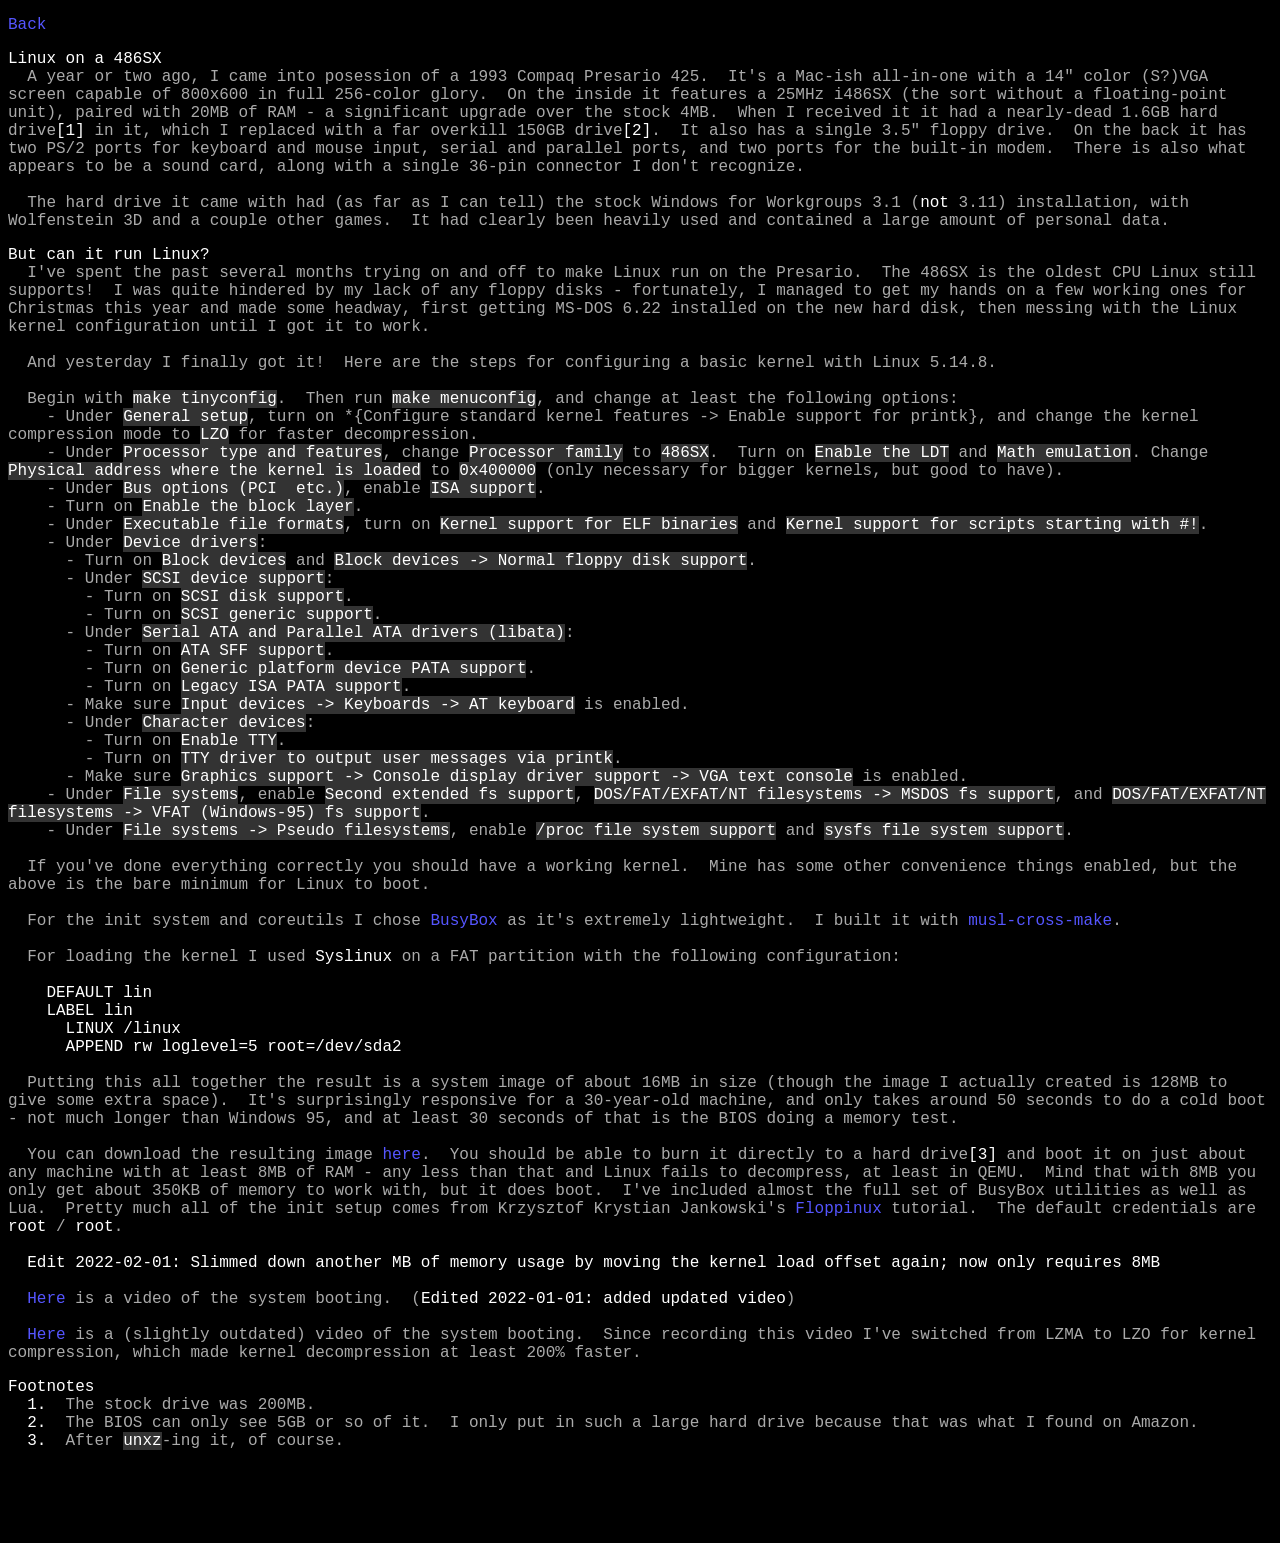
==== commit 26117a8d: "dang this linux is slim" ====
--- a/486-linux.html
+++ b/486-linux.html
@@ -6,7 +6,7 @@
   <title>486-linux</title>
   <body><p><a href='./blog.html'>Back</a></p>
 <p><span class='brightwhite'>Linux on a 486SX</span><br>&nbsp;&nbsp;A year or two ago, I came into posession of a 1993 Compaq Presario 425.&nbsp;&nbsp;It's a Mac-ish all-in-one with a 14" color (S?)VGA screen capable of 800x600 in full 256-color glory.&nbsp;&nbsp;On the inside it features a 25MHz i486SX (the sort without a floating-point unit), paired with 20MB of RAM - a significant upgrade over the stock 4MB.&nbsp;&nbsp;When I received it it had a nearly-dead 1.6GB hard drive<span class='brightwhite'>[1]</span> in it, which I replaced with a far overkill 150GB drive<span class='brightwhite'>[2]</span>.&nbsp;&nbsp;It also has a single 3.5" floppy drive.&nbsp;&nbsp;On the back it has two PS/2 ports for keyboard and mouse input, serial and parallel ports, and two ports for the built-in modem.&nbsp;&nbsp;There is also what appears to be a sound card, along with a single 36-pin connector I don't recognize.<br><br>&nbsp;&nbsp;The hard drive it came with had (as far as I can tell) the stock Windows for Workgroups 3.1 (<span class='brightwhite'>not</span> 3.11) installation, with Wolfenstein 3D and a couple other games.&nbsp;&nbsp;It had clearly been heavily used and contained a large amount of personal data.</p>
-<p><span class='brightwhite'>But can it run Linux?</span><br>&nbsp;&nbsp;I've spent the past several months trying on and off to make Linux run on the Presario.&nbsp;&nbsp;The 486SX is the oldest CPU Linux still supports!&nbsp;&nbsp;I was quite hindered by my lack of any floppy disks - fortunately, I managed to get my hands on a few working ones for Christmas this year and made some headway, first getting MS-DOS 6.22 installed on the new hard disk, then messing with the Linux kernel configuration until I got it to work.<br><br>&nbsp;&nbsp;And yesterday I finally got it!&nbsp;&nbsp;Here are the steps for configuring a basic kernel with Linux 5.14.8.<br><br>&nbsp;&nbsp;Begin with <span class='code'>make tinyconfig</span>.&nbsp;&nbsp;Then run <span class='code'>make menuconfig</span>, and change at least the following options:<br>&nbsp;&nbsp;&nbsp;&nbsp;- Under <span class='code'>General setup</span>, turn on *{Configure standard kernel features -> Enable support for printk}, and change the kernel compression mode to <span class='code'>LZO</span> for faster decompression.<br>&nbsp;&nbsp;&nbsp;&nbsp;- Under <span class='code'>Processor type and features</span>, change <span class='code'>Processor family</span> to <span class='code'>486SX</span>.&nbsp;&nbsp;Turn on <span class='code'>Enable the LDT</span> and <span class='code'>Math emulation</span>. Change <span class='code'>Physical address where the kernel is loaded</span> to <span class='code'>0x400000</span> (only necessary for bigger kernels, but good to have).<br>&nbsp;&nbsp;&nbsp;&nbsp;- Under <span class='code'>Bus options (PCI&nbsp;&nbsp;etc.)</span>, enable <span class='code'>ISA support</span>.<br>&nbsp;&nbsp;&nbsp;&nbsp;- Turn on <span class='code'>Enable the block layer</span>.<br>&nbsp;&nbsp;&nbsp;&nbsp;- Under <span class='code'>Executable file formats</span>, turn on <span class='code'>Kernel support for ELF binaries</span> and <span class='code'>Kernel support for scripts starting with #!</span>.<br>&nbsp;&nbsp;&nbsp;&nbsp;- Under <span class='code'>Device drivers</span>:<br>&nbsp;&nbsp;&nbsp;&nbsp;&nbsp;&nbsp;- Turn on <span class='code'>Block devices</span> and <span class='code'>Block devices -> Normal floppy disk support</span>.<br>&nbsp;&nbsp;&nbsp;&nbsp;&nbsp;&nbsp;- Under <span class='code'>SCSI device support</span>:<br>&nbsp;&nbsp;&nbsp;&nbsp;&nbsp;&nbsp;&nbsp;&nbsp;- Turn on <span class='code'>SCSI disk support</span>.<br>&nbsp;&nbsp;&nbsp;&nbsp;&nbsp;&nbsp;&nbsp;&nbsp;- Turn on <span class='code'>SCSI generic support</span>.<br>&nbsp;&nbsp;&nbsp;&nbsp;&nbsp;&nbsp;- Under <span class='code'>Serial ATA and Parallel ATA drivers (libata)</span>:<br>&nbsp;&nbsp;&nbsp;&nbsp;&nbsp;&nbsp;&nbsp;&nbsp;- Turn on <span class='code'>ATA SFF support</span>.<br>&nbsp;&nbsp;&nbsp;&nbsp;&nbsp;&nbsp;&nbsp;&nbsp;- Turn on <span class='code'>Generic platform device PATA support</span>.<br>&nbsp;&nbsp;&nbsp;&nbsp;&nbsp;&nbsp;&nbsp;&nbsp;- Turn on <span class='code'>Legacy ISA PATA support</span>.<br>&nbsp;&nbsp;&nbsp;&nbsp;&nbsp;&nbsp;- Make sure <span class='code'>Input devices -> Keyboards -> AT keyboard</span> is enabled.<br>&nbsp;&nbsp;&nbsp;&nbsp;&nbsp;&nbsp;- Under <span class='code'>Character devices</span>:<br>&nbsp;&nbsp;&nbsp;&nbsp;&nbsp;&nbsp;&nbsp;&nbsp;- Turn on <span class='code'>Enable TTY</span>.<br>&nbsp;&nbsp;&nbsp;&nbsp;&nbsp;&nbsp;&nbsp;&nbsp;- Turn on <span class='code'>TTY driver to output user messages via printk</span>.<br>&nbsp;&nbsp;&nbsp;&nbsp;&nbsp;&nbsp;- Make sure <span class='code'>Graphics support -> Console display driver support -> VGA text console</span> is enabled.<br>&nbsp;&nbsp;&nbsp;&nbsp;- Under <span class='code'>File systems</span>, enable <span class='code'>Second extended fs support</span>, <span class='code'>DOS/FAT/EXFAT/NT filesystems -> MSDOS fs support</span>, and <span class='code'>DOS/FAT/EXFAT/NT filesystems -> VFAT (Windows-95) fs support</span>.<br>&nbsp;&nbsp;&nbsp;&nbsp;- Under <span class='code'>File systems -> Pseudo filesystems</span>, enable <span class='code'>/proc file system support</span> and <span class='code'>sysfs file system support</span>.<br>&nbsp;&nbsp;<br>&nbsp;&nbsp;If you've done everything correctly you should have a working kernel.&nbsp;&nbsp;Mine has some other convenience things enabled, but the above is the bare minimum for Linux to boot.<br><br>&nbsp;&nbsp;For the init system and coreutils I chose <a href='https://busybox.net'>BusyBox</a> as it's extremely lightweight.&nbsp;&nbsp;I built it with <a href='https://github.com/richfelker/musl-cross-make'>musl-cross-make</a>.<br><br>&nbsp;&nbsp;For loading the kernel I used <span class='brightwhite'>Syslinux</span> on a FAT partition with the following configuration:<br><br>&nbsp;&nbsp;&nbsp;&nbsp;<span class='brightwhite'>DEFAULT lin<br>&nbsp;&nbsp;&nbsp;&nbsp;LABEL lin<br>&nbsp;&nbsp;&nbsp;&nbsp;&nbsp;&nbsp;LINUX /linux<br>&nbsp;&nbsp;&nbsp;&nbsp;&nbsp;&nbsp;APPEND rw loglevel=5 root=/dev/sda2</span><br><br>&nbsp;&nbsp;Putting this all together the result is a system image of about 16MB in size (though the image I actually created is 128MB to give some extra space).&nbsp;&nbsp;It's surprisingly responsive for a 30-year-old machine, and only takes around 50 seconds to do a cold boot - not much longer than Windows 95, and at least 30 seconds of that is the BIOS doing a memory test.<br><br>&nbsp;&nbsp;You can download the resulting image <a href='https://oz-craft.pickardayune.com/downloads/486linux.img.xz'>here</a>.&nbsp;&nbsp;You should be able to burn it directly to a hard drive<span class='brightwhite'>[3]</span> and boot it on just about any machine with at least 9MB of RAM - any less than that and Linux fails to decompress, at least in QEMU.&nbsp;&nbsp;Mind that with 9MB you only get about 750KB of memory to work with, but it does boot.&nbsp;&nbsp;I've included almost the full set of BusyBox utilities as well as Lua.&nbsp;&nbsp;Pretty much all of the init setup comes from Krzysztof Krystian Jankowski's <a href='https://bits.p1x.in/floppinux-an-embedded-linux-on-a-single-floppy/'>Floppinux</a> tutorial.&nbsp;&nbsp;The default credentials are <span class='brightwhite'>root</span> / <span class='brightwhite'>root</span>.<br><br>&nbsp;&nbsp;<a href='https://oz-craft.pickardayune.com/vid-compaq-presario-486sx-linux-new.mp4'>Here</a> is a video of the system booting.&nbsp;&nbsp;(<span class='brightwhite'>Edited 2022-01-01: added updated video</span>)<br><br>&nbsp;&nbsp;<a href='https://oz-craft.pickardayune.com/vid-compaq-presario-486sx-linux.mp4'>Here</a> is a (slightly outdated) video of the system booting.&nbsp;&nbsp;Since recording this video I've switched from LZMA to LZO for kernel compression, which made kernel decompression at least 200% faster.</p>
+<p><span class='brightwhite'>But can it run Linux?</span><br>&nbsp;&nbsp;I've spent the past several months trying on and off to make Linux run on the Presario.&nbsp;&nbsp;The 486SX is the oldest CPU Linux still supports!&nbsp;&nbsp;I was quite hindered by my lack of any floppy disks - fortunately, I managed to get my hands on a few working ones for Christmas this year and made some headway, first getting MS-DOS 6.22 installed on the new hard disk, then messing with the Linux kernel configuration until I got it to work.<br><br>&nbsp;&nbsp;And yesterday I finally got it!&nbsp;&nbsp;Here are the steps for configuring a basic kernel with Linux 5.14.8.<br><br>&nbsp;&nbsp;Begin with <span class='code'>make tinyconfig</span>.&nbsp;&nbsp;Then run <span class='code'>make menuconfig</span>, and change at least the following options:<br>&nbsp;&nbsp;&nbsp;&nbsp;- Under <span class='code'>General setup</span>, turn on *{Configure standard kernel features -> Enable support for printk}, and change the kernel compression mode to <span class='code'>LZO</span> for faster decompression.<br>&nbsp;&nbsp;&nbsp;&nbsp;- Under <span class='code'>Processor type and features</span>, change <span class='code'>Processor family</span> to <span class='code'>486SX</span>.&nbsp;&nbsp;Turn on <span class='code'>Enable the LDT</span> and <span class='code'>Math emulation</span>. Change <span class='code'>Physical address where the kernel is loaded</span> to <span class='code'>0x400000</span> (only necessary for bigger kernels, but good to have).<br>&nbsp;&nbsp;&nbsp;&nbsp;- Under <span class='code'>Bus options (PCI&nbsp;&nbsp;etc.)</span>, enable <span class='code'>ISA support</span>.<br>&nbsp;&nbsp;&nbsp;&nbsp;- Turn on <span class='code'>Enable the block layer</span>.<br>&nbsp;&nbsp;&nbsp;&nbsp;- Under <span class='code'>Executable file formats</span>, turn on <span class='code'>Kernel support for ELF binaries</span> and <span class='code'>Kernel support for scripts starting with #!</span>.<br>&nbsp;&nbsp;&nbsp;&nbsp;- Under <span class='code'>Device drivers</span>:<br>&nbsp;&nbsp;&nbsp;&nbsp;&nbsp;&nbsp;- Turn on <span class='code'>Block devices</span> and <span class='code'>Block devices -> Normal floppy disk support</span>.<br>&nbsp;&nbsp;&nbsp;&nbsp;&nbsp;&nbsp;- Under <span class='code'>SCSI device support</span>:<br>&nbsp;&nbsp;&nbsp;&nbsp;&nbsp;&nbsp;&nbsp;&nbsp;- Turn on <span class='code'>SCSI disk support</span>.<br>&nbsp;&nbsp;&nbsp;&nbsp;&nbsp;&nbsp;&nbsp;&nbsp;- Turn on <span class='code'>SCSI generic support</span>.<br>&nbsp;&nbsp;&nbsp;&nbsp;&nbsp;&nbsp;- Under <span class='code'>Serial ATA and Parallel ATA drivers (libata)</span>:<br>&nbsp;&nbsp;&nbsp;&nbsp;&nbsp;&nbsp;&nbsp;&nbsp;- Turn on <span class='code'>ATA SFF support</span>.<br>&nbsp;&nbsp;&nbsp;&nbsp;&nbsp;&nbsp;&nbsp;&nbsp;- Turn on <span class='code'>Generic platform device PATA support</span>.<br>&nbsp;&nbsp;&nbsp;&nbsp;&nbsp;&nbsp;&nbsp;&nbsp;- Turn on <span class='code'>Legacy ISA PATA support</span>.<br>&nbsp;&nbsp;&nbsp;&nbsp;&nbsp;&nbsp;- Make sure <span class='code'>Input devices -> Keyboards -> AT keyboard</span> is enabled.<br>&nbsp;&nbsp;&nbsp;&nbsp;&nbsp;&nbsp;- Under <span class='code'>Character devices</span>:<br>&nbsp;&nbsp;&nbsp;&nbsp;&nbsp;&nbsp;&nbsp;&nbsp;- Turn on <span class='code'>Enable TTY</span>.<br>&nbsp;&nbsp;&nbsp;&nbsp;&nbsp;&nbsp;&nbsp;&nbsp;- Turn on <span class='code'>TTY driver to output user messages via printk</span>.<br>&nbsp;&nbsp;&nbsp;&nbsp;&nbsp;&nbsp;- Make sure <span class='code'>Graphics support -> Console display driver support -> VGA text console</span> is enabled.<br>&nbsp;&nbsp;&nbsp;&nbsp;- Under <span class='code'>File systems</span>, enable <span class='code'>Second extended fs support</span>, <span class='code'>DOS/FAT/EXFAT/NT filesystems -> MSDOS fs support</span>, and <span class='code'>DOS/FAT/EXFAT/NT filesystems -> VFAT (Windows-95) fs support</span>.<br>&nbsp;&nbsp;&nbsp;&nbsp;- Under <span class='code'>File systems -> Pseudo filesystems</span>, enable <span class='code'>/proc file system support</span> and <span class='code'>sysfs file system support</span>.<br>&nbsp;&nbsp;<br>&nbsp;&nbsp;If you've done everything correctly you should have a working kernel.&nbsp;&nbsp;Mine has some other convenience things enabled, but the above is the bare minimum for Linux to boot.<br><br>&nbsp;&nbsp;For the init system and coreutils I chose <a href='https://busybox.net'>BusyBox</a> as it's extremely lightweight.&nbsp;&nbsp;I built it with <a href='https://github.com/richfelker/musl-cross-make'>musl-cross-make</a>.<br><br>&nbsp;&nbsp;For loading the kernel I used <span class='brightwhite'>Syslinux</span> on a FAT partition with the following configuration:<br><br>&nbsp;&nbsp;&nbsp;&nbsp;<span class='brightwhite'>DEFAULT lin<br>&nbsp;&nbsp;&nbsp;&nbsp;LABEL lin<br>&nbsp;&nbsp;&nbsp;&nbsp;&nbsp;&nbsp;LINUX /linux<br>&nbsp;&nbsp;&nbsp;&nbsp;&nbsp;&nbsp;APPEND rw loglevel=5 root=/dev/sda2</span><br><br>&nbsp;&nbsp;Putting this all together the result is a system image of about 16MB in size (though the image I actually created is 128MB to give some extra space).&nbsp;&nbsp;It's surprisingly responsive for a 30-year-old machine, and only takes around 50 seconds to do a cold boot - not much longer than Windows 95, and at least 30 seconds of that is the BIOS doing a memory test.<br><br>&nbsp;&nbsp;You can download the resulting image <a href='https://oz-craft.pickardayune.com/downloads/486linux.img.xz'>here</a>.&nbsp;&nbsp;You should be able to burn it directly to a hard drive<span class='brightwhite'>[3]</span> and boot it on just about any machine with at least 8MB of RAM - any less than that and Linux fails to decompress, at least in QEMU.&nbsp;&nbsp;Mind that with 8MB you only get about 350KB of memory to work with, but it does boot.&nbsp;&nbsp;I've included almost the full set of BusyBox utilities as well as Lua.&nbsp;&nbsp;Pretty much all of the init setup comes from Krzysztof Krystian Jankowski's <a href='https://bits.p1x.in/floppinux-an-embedded-linux-on-a-single-floppy/'>Floppinux</a> tutorial.&nbsp;&nbsp;The default credentials are <span class='brightwhite'>root</span> / <span class='brightwhite'>root</span>.<br><br>&nbsp;&nbsp;<span class='brightwhite'>Edit 2022-02-01: Slimmed down another MB of memory usage by moving the kernel load offset again; now only requires 8MB</span><br><br>&nbsp;&nbsp;<a href='https://oz-craft.pickardayune.com/vid-compaq-presario-486sx-linux-new.mp4'>Here</a> is a video of the system booting.&nbsp;&nbsp;(<span class='brightwhite'>Edited 2022-01-01: added updated video</span>)<br><br>&nbsp;&nbsp;<a href='https://oz-craft.pickardayune.com/vid-compaq-presario-486sx-linux.mp4'>Here</a> is a (slightly outdated) video of the system booting.&nbsp;&nbsp;Since recording this video I've switched from LZMA to LZO for kernel compression, which made kernel decompression at least 200% faster.</p>
 <p><span class='brightwhite'>Footnotes</span><br>&nbsp;&nbsp;<span class='brightwhite'>1.</span>&nbsp;&nbsp;The stock drive was 200MB.<br>&nbsp;&nbsp;<span class='brightwhite'>2.</span>&nbsp;&nbsp;The BIOS can only see 5GB or so of it.&nbsp;&nbsp;I only put in such a large hard drive because that was what I found on Amazon.<br>&nbsp;&nbsp;<span class='brightwhite'>3.</span>&nbsp;&nbsp;After <span class='code'>unxz</span>-ing it, of course.<br></p>
   </body>
 </html>
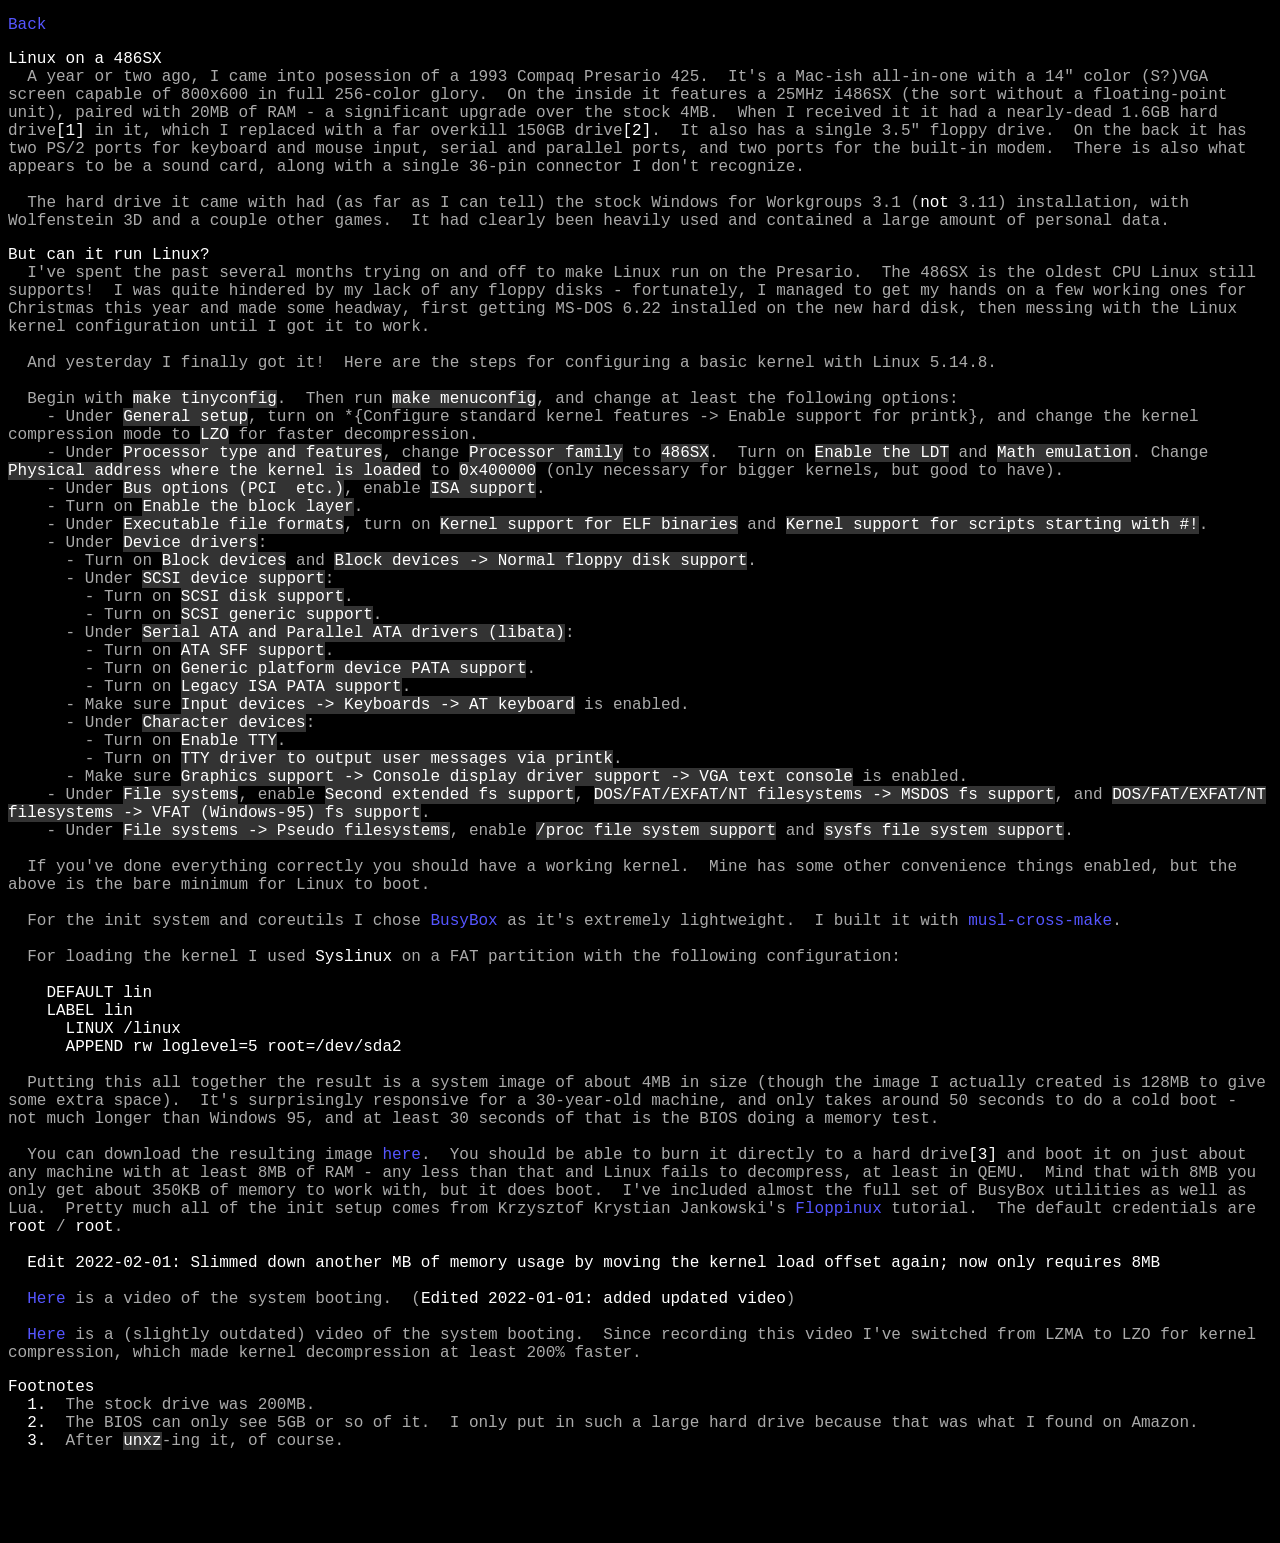
==== commit 425044ac: "dammit it keeps getting slimmer" ====
--- a/486-linux.html
+++ b/486-linux.html
@@ -6,7 +6,7 @@
   <title>486-linux</title>
   <body><p><a href='./blog.html'>Back</a></p>
 <p><span class='brightwhite'>Linux on a 486SX</span><br>&nbsp;&nbsp;A year or two ago, I came into posession of a 1993 Compaq Presario 425.&nbsp;&nbsp;It's a Mac-ish all-in-one with a 14" color (S?)VGA screen capable of 800x600 in full 256-color glory.&nbsp;&nbsp;On the inside it features a 25MHz i486SX (the sort without a floating-point unit), paired with 20MB of RAM - a significant upgrade over the stock 4MB.&nbsp;&nbsp;When I received it it had a nearly-dead 1.6GB hard drive<span class='brightwhite'>[1]</span> in it, which I replaced with a far overkill 150GB drive<span class='brightwhite'>[2]</span>.&nbsp;&nbsp;It also has a single 3.5" floppy drive.&nbsp;&nbsp;On the back it has two PS/2 ports for keyboard and mouse input, serial and parallel ports, and two ports for the built-in modem.&nbsp;&nbsp;There is also what appears to be a sound card, along with a single 36-pin connector I don't recognize.<br><br>&nbsp;&nbsp;The hard drive it came with had (as far as I can tell) the stock Windows for Workgroups 3.1 (<span class='brightwhite'>not</span> 3.11) installation, with Wolfenstein 3D and a couple other games.&nbsp;&nbsp;It had clearly been heavily used and contained a large amount of personal data.</p>
-<p><span class='brightwhite'>But can it run Linux?</span><br>&nbsp;&nbsp;I've spent the past several months trying on and off to make Linux run on the Presario.&nbsp;&nbsp;The 486SX is the oldest CPU Linux still supports!&nbsp;&nbsp;I was quite hindered by my lack of any floppy disks - fortunately, I managed to get my hands on a few working ones for Christmas this year and made some headway, first getting MS-DOS 6.22 installed on the new hard disk, then messing with the Linux kernel configuration until I got it to work.<br><br>&nbsp;&nbsp;And yesterday I finally got it!&nbsp;&nbsp;Here are the steps for configuring a basic kernel with Linux 5.14.8.<br><br>&nbsp;&nbsp;Begin with <span class='code'>make tinyconfig</span>.&nbsp;&nbsp;Then run <span class='code'>make menuconfig</span>, and change at least the following options:<br>&nbsp;&nbsp;&nbsp;&nbsp;- Under <span class='code'>General setup</span>, turn on *{Configure standard kernel features -> Enable support for printk}, and change the kernel compression mode to <span class='code'>LZO</span> for faster decompression.<br>&nbsp;&nbsp;&nbsp;&nbsp;- Under <span class='code'>Processor type and features</span>, change <span class='code'>Processor family</span> to <span class='code'>486SX</span>.&nbsp;&nbsp;Turn on <span class='code'>Enable the LDT</span> and <span class='code'>Math emulation</span>. Change <span class='code'>Physical address where the kernel is loaded</span> to <span class='code'>0x400000</span> (only necessary for bigger kernels, but good to have).<br>&nbsp;&nbsp;&nbsp;&nbsp;- Under <span class='code'>Bus options (PCI&nbsp;&nbsp;etc.)</span>, enable <span class='code'>ISA support</span>.<br>&nbsp;&nbsp;&nbsp;&nbsp;- Turn on <span class='code'>Enable the block layer</span>.<br>&nbsp;&nbsp;&nbsp;&nbsp;- Under <span class='code'>Executable file formats</span>, turn on <span class='code'>Kernel support for ELF binaries</span> and <span class='code'>Kernel support for scripts starting with #!</span>.<br>&nbsp;&nbsp;&nbsp;&nbsp;- Under <span class='code'>Device drivers</span>:<br>&nbsp;&nbsp;&nbsp;&nbsp;&nbsp;&nbsp;- Turn on <span class='code'>Block devices</span> and <span class='code'>Block devices -> Normal floppy disk support</span>.<br>&nbsp;&nbsp;&nbsp;&nbsp;&nbsp;&nbsp;- Under <span class='code'>SCSI device support</span>:<br>&nbsp;&nbsp;&nbsp;&nbsp;&nbsp;&nbsp;&nbsp;&nbsp;- Turn on <span class='code'>SCSI disk support</span>.<br>&nbsp;&nbsp;&nbsp;&nbsp;&nbsp;&nbsp;&nbsp;&nbsp;- Turn on <span class='code'>SCSI generic support</span>.<br>&nbsp;&nbsp;&nbsp;&nbsp;&nbsp;&nbsp;- Under <span class='code'>Serial ATA and Parallel ATA drivers (libata)</span>:<br>&nbsp;&nbsp;&nbsp;&nbsp;&nbsp;&nbsp;&nbsp;&nbsp;- Turn on <span class='code'>ATA SFF support</span>.<br>&nbsp;&nbsp;&nbsp;&nbsp;&nbsp;&nbsp;&nbsp;&nbsp;- Turn on <span class='code'>Generic platform device PATA support</span>.<br>&nbsp;&nbsp;&nbsp;&nbsp;&nbsp;&nbsp;&nbsp;&nbsp;- Turn on <span class='code'>Legacy ISA PATA support</span>.<br>&nbsp;&nbsp;&nbsp;&nbsp;&nbsp;&nbsp;- Make sure <span class='code'>Input devices -> Keyboards -> AT keyboard</span> is enabled.<br>&nbsp;&nbsp;&nbsp;&nbsp;&nbsp;&nbsp;- Under <span class='code'>Character devices</span>:<br>&nbsp;&nbsp;&nbsp;&nbsp;&nbsp;&nbsp;&nbsp;&nbsp;- Turn on <span class='code'>Enable TTY</span>.<br>&nbsp;&nbsp;&nbsp;&nbsp;&nbsp;&nbsp;&nbsp;&nbsp;- Turn on <span class='code'>TTY driver to output user messages via printk</span>.<br>&nbsp;&nbsp;&nbsp;&nbsp;&nbsp;&nbsp;- Make sure <span class='code'>Graphics support -> Console display driver support -> VGA text console</span> is enabled.<br>&nbsp;&nbsp;&nbsp;&nbsp;- Under <span class='code'>File systems</span>, enable <span class='code'>Second extended fs support</span>, <span class='code'>DOS/FAT/EXFAT/NT filesystems -> MSDOS fs support</span>, and <span class='code'>DOS/FAT/EXFAT/NT filesystems -> VFAT (Windows-95) fs support</span>.<br>&nbsp;&nbsp;&nbsp;&nbsp;- Under <span class='code'>File systems -> Pseudo filesystems</span>, enable <span class='code'>/proc file system support</span> and <span class='code'>sysfs file system support</span>.<br>&nbsp;&nbsp;<br>&nbsp;&nbsp;If you've done everything correctly you should have a working kernel.&nbsp;&nbsp;Mine has some other convenience things enabled, but the above is the bare minimum for Linux to boot.<br><br>&nbsp;&nbsp;For the init system and coreutils I chose <a href='https://busybox.net'>BusyBox</a> as it's extremely lightweight.&nbsp;&nbsp;I built it with <a href='https://github.com/richfelker/musl-cross-make'>musl-cross-make</a>.<br><br>&nbsp;&nbsp;For loading the kernel I used <span class='brightwhite'>Syslinux</span> on a FAT partition with the following configuration:<br><br>&nbsp;&nbsp;&nbsp;&nbsp;<span class='brightwhite'>DEFAULT lin<br>&nbsp;&nbsp;&nbsp;&nbsp;LABEL lin<br>&nbsp;&nbsp;&nbsp;&nbsp;&nbsp;&nbsp;LINUX /linux<br>&nbsp;&nbsp;&nbsp;&nbsp;&nbsp;&nbsp;APPEND rw loglevel=5 root=/dev/sda2</span><br><br>&nbsp;&nbsp;Putting this all together the result is a system image of about 16MB in size (though the image I actually created is 128MB to give some extra space).&nbsp;&nbsp;It's surprisingly responsive for a 30-year-old machine, and only takes around 50 seconds to do a cold boot - not much longer than Windows 95, and at least 30 seconds of that is the BIOS doing a memory test.<br><br>&nbsp;&nbsp;You can download the resulting image <a href='https://oz-craft.pickardayune.com/downloads/486linux.img.xz'>here</a>.&nbsp;&nbsp;You should be able to burn it directly to a hard drive<span class='brightwhite'>[3]</span> and boot it on just about any machine with at least 8MB of RAM - any less than that and Linux fails to decompress, at least in QEMU.&nbsp;&nbsp;Mind that with 8MB you only get about 350KB of memory to work with, but it does boot.&nbsp;&nbsp;I've included almost the full set of BusyBox utilities as well as Lua.&nbsp;&nbsp;Pretty much all of the init setup comes from Krzysztof Krystian Jankowski's <a href='https://bits.p1x.in/floppinux-an-embedded-linux-on-a-single-floppy/'>Floppinux</a> tutorial.&nbsp;&nbsp;The default credentials are <span class='brightwhite'>root</span> / <span class='brightwhite'>root</span>.<br><br>&nbsp;&nbsp;<span class='brightwhite'>Edit 2022-02-01: Slimmed down another MB of memory usage by moving the kernel load offset again; now only requires 8MB</span><br><br>&nbsp;&nbsp;<a href='https://oz-craft.pickardayune.com/vid-compaq-presario-486sx-linux-new.mp4'>Here</a> is a video of the system booting.&nbsp;&nbsp;(<span class='brightwhite'>Edited 2022-01-01: added updated video</span>)<br><br>&nbsp;&nbsp;<a href='https://oz-craft.pickardayune.com/vid-compaq-presario-486sx-linux.mp4'>Here</a> is a (slightly outdated) video of the system booting.&nbsp;&nbsp;Since recording this video I've switched from LZMA to LZO for kernel compression, which made kernel decompression at least 200% faster.</p>
+<p><span class='brightwhite'>But can it run Linux?</span><br>&nbsp;&nbsp;I've spent the past several months trying on and off to make Linux run on the Presario.&nbsp;&nbsp;The 486SX is the oldest CPU Linux still supports!&nbsp;&nbsp;I was quite hindered by my lack of any floppy disks - fortunately, I managed to get my hands on a few working ones for Christmas this year and made some headway, first getting MS-DOS 6.22 installed on the new hard disk, then messing with the Linux kernel configuration until I got it to work.<br><br>&nbsp;&nbsp;And yesterday I finally got it!&nbsp;&nbsp;Here are the steps for configuring a basic kernel with Linux 5.14.8.<br><br>&nbsp;&nbsp;Begin with <span class='code'>make tinyconfig</span>.&nbsp;&nbsp;Then run <span class='code'>make menuconfig</span>, and change at least the following options:<br>&nbsp;&nbsp;&nbsp;&nbsp;- Under <span class='code'>General setup</span>, turn on *{Configure standard kernel features -> Enable support for printk}, and change the kernel compression mode to <span class='code'>LZO</span> for faster decompression.<br>&nbsp;&nbsp;&nbsp;&nbsp;- Under <span class='code'>Processor type and features</span>, change <span class='code'>Processor family</span> to <span class='code'>486SX</span>.&nbsp;&nbsp;Turn on <span class='code'>Enable the LDT</span> and <span class='code'>Math emulation</span>. Change <span class='code'>Physical address where the kernel is loaded</span> to <span class='code'>0x400000</span> (only necessary for bigger kernels, but good to have).<br>&nbsp;&nbsp;&nbsp;&nbsp;- Under <span class='code'>Bus options (PCI&nbsp;&nbsp;etc.)</span>, enable <span class='code'>ISA support</span>.<br>&nbsp;&nbsp;&nbsp;&nbsp;- Turn on <span class='code'>Enable the block layer</span>.<br>&nbsp;&nbsp;&nbsp;&nbsp;- Under <span class='code'>Executable file formats</span>, turn on <span class='code'>Kernel support for ELF binaries</span> and <span class='code'>Kernel support for scripts starting with #!</span>.<br>&nbsp;&nbsp;&nbsp;&nbsp;- Under <span class='code'>Device drivers</span>:<br>&nbsp;&nbsp;&nbsp;&nbsp;&nbsp;&nbsp;- Turn on <span class='code'>Block devices</span> and <span class='code'>Block devices -> Normal floppy disk support</span>.<br>&nbsp;&nbsp;&nbsp;&nbsp;&nbsp;&nbsp;- Under <span class='code'>SCSI device support</span>:<br>&nbsp;&nbsp;&nbsp;&nbsp;&nbsp;&nbsp;&nbsp;&nbsp;- Turn on <span class='code'>SCSI disk support</span>.<br>&nbsp;&nbsp;&nbsp;&nbsp;&nbsp;&nbsp;&nbsp;&nbsp;- Turn on <span class='code'>SCSI generic support</span>.<br>&nbsp;&nbsp;&nbsp;&nbsp;&nbsp;&nbsp;- Under <span class='code'>Serial ATA and Parallel ATA drivers (libata)</span>:<br>&nbsp;&nbsp;&nbsp;&nbsp;&nbsp;&nbsp;&nbsp;&nbsp;- Turn on <span class='code'>ATA SFF support</span>.<br>&nbsp;&nbsp;&nbsp;&nbsp;&nbsp;&nbsp;&nbsp;&nbsp;- Turn on <span class='code'>Generic platform device PATA support</span>.<br>&nbsp;&nbsp;&nbsp;&nbsp;&nbsp;&nbsp;&nbsp;&nbsp;- Turn on <span class='code'>Legacy ISA PATA support</span>.<br>&nbsp;&nbsp;&nbsp;&nbsp;&nbsp;&nbsp;- Make sure <span class='code'>Input devices -> Keyboards -> AT keyboard</span> is enabled.<br>&nbsp;&nbsp;&nbsp;&nbsp;&nbsp;&nbsp;- Under <span class='code'>Character devices</span>:<br>&nbsp;&nbsp;&nbsp;&nbsp;&nbsp;&nbsp;&nbsp;&nbsp;- Turn on <span class='code'>Enable TTY</span>.<br>&nbsp;&nbsp;&nbsp;&nbsp;&nbsp;&nbsp;&nbsp;&nbsp;- Turn on <span class='code'>TTY driver to output user messages via printk</span>.<br>&nbsp;&nbsp;&nbsp;&nbsp;&nbsp;&nbsp;- Make sure <span class='code'>Graphics support -> Console display driver support -> VGA text console</span> is enabled.<br>&nbsp;&nbsp;&nbsp;&nbsp;- Under <span class='code'>File systems</span>, enable <span class='code'>Second extended fs support</span>, <span class='code'>DOS/FAT/EXFAT/NT filesystems -> MSDOS fs support</span>, and <span class='code'>DOS/FAT/EXFAT/NT filesystems -> VFAT (Windows-95) fs support</span>.<br>&nbsp;&nbsp;&nbsp;&nbsp;- Under <span class='code'>File systems -> Pseudo filesystems</span>, enable <span class='code'>/proc file system support</span> and <span class='code'>sysfs file system support</span>.<br>&nbsp;&nbsp;<br>&nbsp;&nbsp;If you've done everything correctly you should have a working kernel.&nbsp;&nbsp;Mine has some other convenience things enabled, but the above is the bare minimum for Linux to boot.<br><br>&nbsp;&nbsp;For the init system and coreutils I chose <a href='https://busybox.net'>BusyBox</a> as it's extremely lightweight.&nbsp;&nbsp;I built it with <a href='https://github.com/richfelker/musl-cross-make'>musl-cross-make</a>.<br><br>&nbsp;&nbsp;For loading the kernel I used <span class='brightwhite'>Syslinux</span> on a FAT partition with the following configuration:<br><br>&nbsp;&nbsp;&nbsp;&nbsp;<span class='brightwhite'>DEFAULT lin<br>&nbsp;&nbsp;&nbsp;&nbsp;LABEL lin<br>&nbsp;&nbsp;&nbsp;&nbsp;&nbsp;&nbsp;LINUX /linux<br>&nbsp;&nbsp;&nbsp;&nbsp;&nbsp;&nbsp;APPEND rw loglevel=5 root=/dev/sda2</span><br><br>&nbsp;&nbsp;Putting this all together the result is a system image of about 4MB in size (though the image I actually created is 128MB to give some extra space).&nbsp;&nbsp;It's surprisingly responsive for a 30-year-old machine, and only takes around 50 seconds to do a cold boot - not much longer than Windows 95, and at least 30 seconds of that is the BIOS doing a memory test.<br><br>&nbsp;&nbsp;You can download the resulting image <a href='https://oz-craft.pickardayune.com/downloads/486linux.img.xz'>here</a>.&nbsp;&nbsp;You should be able to burn it directly to a hard drive<span class='brightwhite'>[3]</span> and boot it on just about any machine with at least 8MB of RAM - any less than that and Linux fails to decompress, at least in QEMU.&nbsp;&nbsp;Mind that with 8MB you only get about 350KB of memory to work with, but it does boot.&nbsp;&nbsp;I've included almost the full set of BusyBox utilities as well as Lua.&nbsp;&nbsp;Pretty much all of the init setup comes from Krzysztof Krystian Jankowski's <a href='https://bits.p1x.in/floppinux-an-embedded-linux-on-a-single-floppy/'>Floppinux</a> tutorial.&nbsp;&nbsp;The default credentials are <span class='brightwhite'>root</span> / <span class='brightwhite'>root</span>.<br><br>&nbsp;&nbsp;<span class='brightwhite'>Edit 2022-02-01: Slimmed down another MB of memory usage by moving the kernel load offset again; now only requires 8MB</span><br><br>&nbsp;&nbsp;<a href='https://oz-craft.pickardayune.com/vid-compaq-presario-486sx-linux-new.mp4'>Here</a> is a video of the system booting.&nbsp;&nbsp;(<span class='brightwhite'>Edited 2022-01-01: added updated video</span>)<br><br>&nbsp;&nbsp;<a href='https://oz-craft.pickardayune.com/vid-compaq-presario-486sx-linux.mp4'>Here</a> is a (slightly outdated) video of the system booting.&nbsp;&nbsp;Since recording this video I've switched from LZMA to LZO for kernel compression, which made kernel decompression at least 200% faster.</p>
 <p><span class='brightwhite'>Footnotes</span><br>&nbsp;&nbsp;<span class='brightwhite'>1.</span>&nbsp;&nbsp;The stock drive was 200MB.<br>&nbsp;&nbsp;<span class='brightwhite'>2.</span>&nbsp;&nbsp;The BIOS can only see 5GB or so of it.&nbsp;&nbsp;I only put in such a large hard drive because that was what I found on Amazon.<br>&nbsp;&nbsp;<span class='brightwhite'>3.</span>&nbsp;&nbsp;After <span class='code'>unxz</span>-ing it, of course.<br></p>
   </body>
 </html>
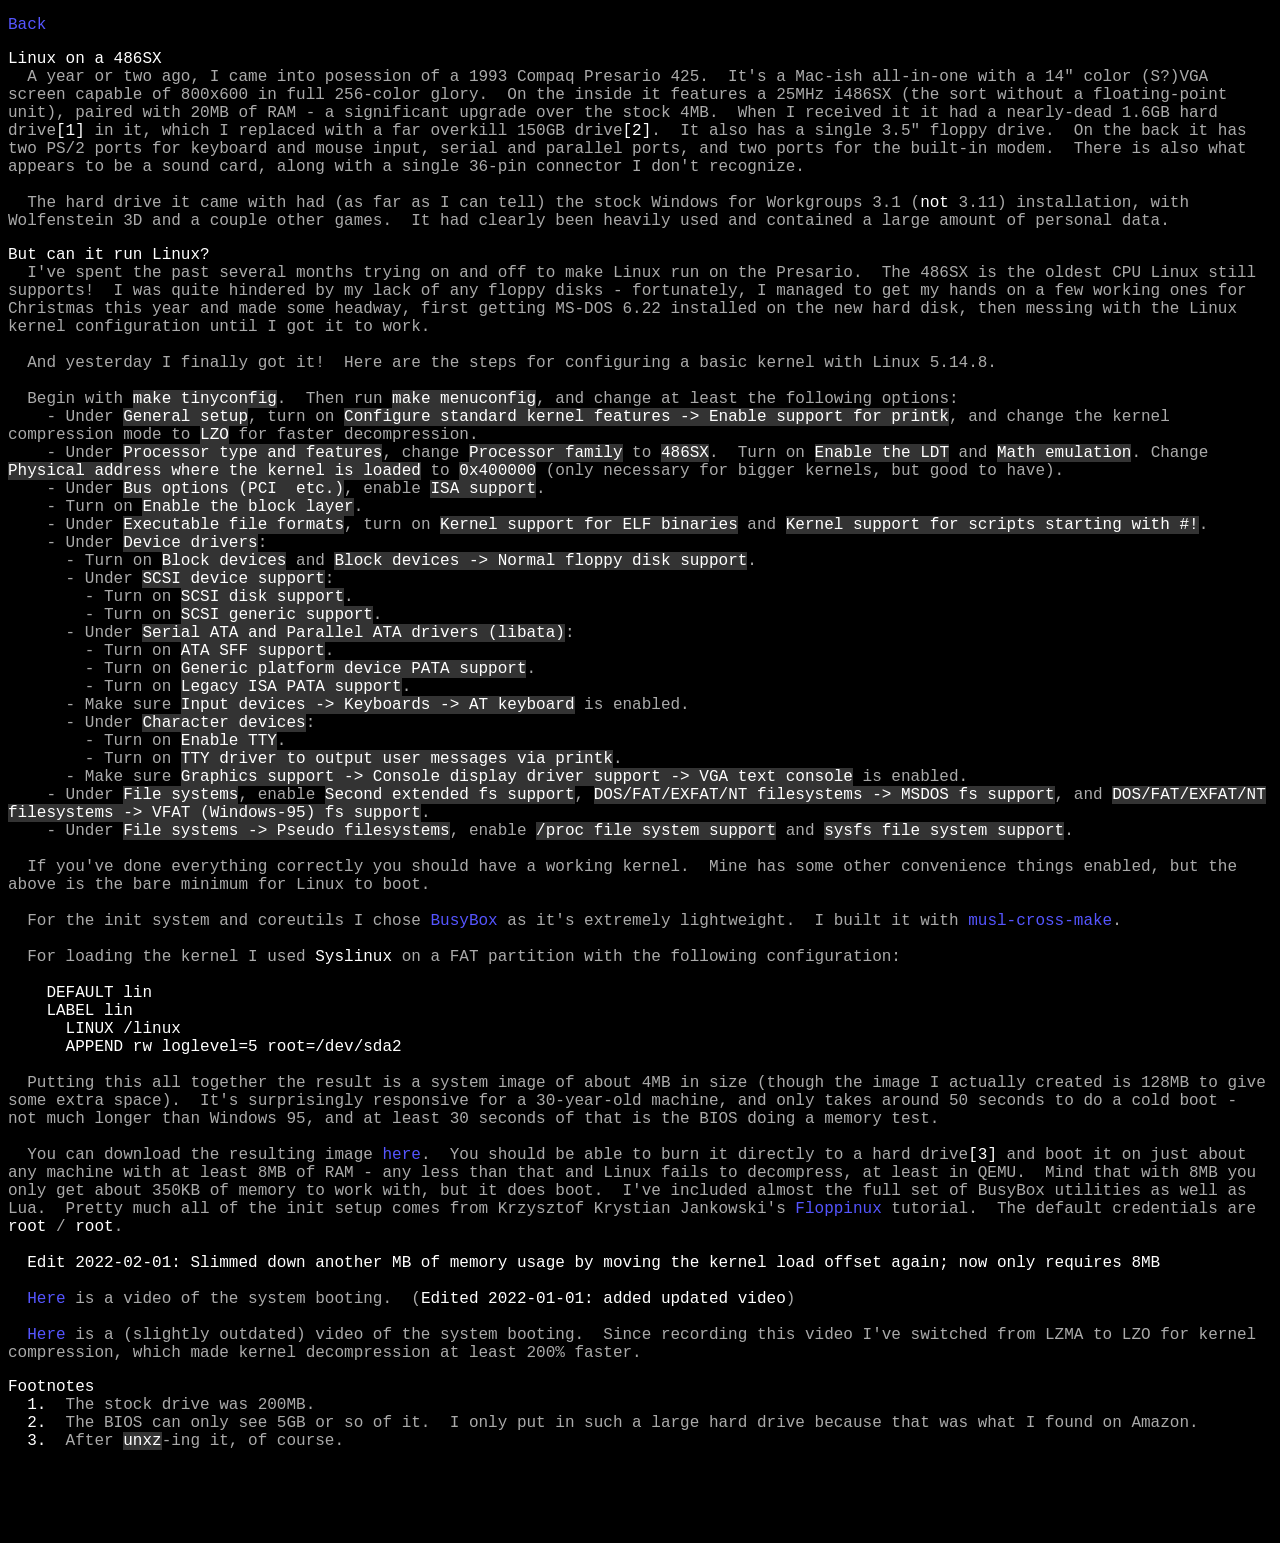
==== commit 6f065d67: "whoops, fixed formatting error" ====
--- a/486-linux.html
+++ b/486-linux.html
@@ -6,7 +6,7 @@
   <title>486-linux</title>
   <body><p><a href='./blog.html'>Back</a></p>
 <p><span class='brightwhite'>Linux on a 486SX</span><br>&nbsp;&nbsp;A year or two ago, I came into posession of a 1993 Compaq Presario 425.&nbsp;&nbsp;It's a Mac-ish all-in-one with a 14" color (S?)VGA screen capable of 800x600 in full 256-color glory.&nbsp;&nbsp;On the inside it features a 25MHz i486SX (the sort without a floating-point unit), paired with 20MB of RAM - a significant upgrade over the stock 4MB.&nbsp;&nbsp;When I received it it had a nearly-dead 1.6GB hard drive<span class='brightwhite'>[1]</span> in it, which I replaced with a far overkill 150GB drive<span class='brightwhite'>[2]</span>.&nbsp;&nbsp;It also has a single 3.5" floppy drive.&nbsp;&nbsp;On the back it has two PS/2 ports for keyboard and mouse input, serial and parallel ports, and two ports for the built-in modem.&nbsp;&nbsp;There is also what appears to be a sound card, along with a single 36-pin connector I don't recognize.<br><br>&nbsp;&nbsp;The hard drive it came with had (as far as I can tell) the stock Windows for Workgroups 3.1 (<span class='brightwhite'>not</span> 3.11) installation, with Wolfenstein 3D and a couple other games.&nbsp;&nbsp;It had clearly been heavily used and contained a large amount of personal data.</p>
-<p><span class='brightwhite'>But can it run Linux?</span><br>&nbsp;&nbsp;I've spent the past several months trying on and off to make Linux run on the Presario.&nbsp;&nbsp;The 486SX is the oldest CPU Linux still supports!&nbsp;&nbsp;I was quite hindered by my lack of any floppy disks - fortunately, I managed to get my hands on a few working ones for Christmas this year and made some headway, first getting MS-DOS 6.22 installed on the new hard disk, then messing with the Linux kernel configuration until I got it to work.<br><br>&nbsp;&nbsp;And yesterday I finally got it!&nbsp;&nbsp;Here are the steps for configuring a basic kernel with Linux 5.14.8.<br><br>&nbsp;&nbsp;Begin with <span class='code'>make tinyconfig</span>.&nbsp;&nbsp;Then run <span class='code'>make menuconfig</span>, and change at least the following options:<br>&nbsp;&nbsp;&nbsp;&nbsp;- Under <span class='code'>General setup</span>, turn on *{Configure standard kernel features -> Enable support for printk}, and change the kernel compression mode to <span class='code'>LZO</span> for faster decompression.<br>&nbsp;&nbsp;&nbsp;&nbsp;- Under <span class='code'>Processor type and features</span>, change <span class='code'>Processor family</span> to <span class='code'>486SX</span>.&nbsp;&nbsp;Turn on <span class='code'>Enable the LDT</span> and <span class='code'>Math emulation</span>. Change <span class='code'>Physical address where the kernel is loaded</span> to <span class='code'>0x400000</span> (only necessary for bigger kernels, but good to have).<br>&nbsp;&nbsp;&nbsp;&nbsp;- Under <span class='code'>Bus options (PCI&nbsp;&nbsp;etc.)</span>, enable <span class='code'>ISA support</span>.<br>&nbsp;&nbsp;&nbsp;&nbsp;- Turn on <span class='code'>Enable the block layer</span>.<br>&nbsp;&nbsp;&nbsp;&nbsp;- Under <span class='code'>Executable file formats</span>, turn on <span class='code'>Kernel support for ELF binaries</span> and <span class='code'>Kernel support for scripts starting with #!</span>.<br>&nbsp;&nbsp;&nbsp;&nbsp;- Under <span class='code'>Device drivers</span>:<br>&nbsp;&nbsp;&nbsp;&nbsp;&nbsp;&nbsp;- Turn on <span class='code'>Block devices</span> and <span class='code'>Block devices -> Normal floppy disk support</span>.<br>&nbsp;&nbsp;&nbsp;&nbsp;&nbsp;&nbsp;- Under <span class='code'>SCSI device support</span>:<br>&nbsp;&nbsp;&nbsp;&nbsp;&nbsp;&nbsp;&nbsp;&nbsp;- Turn on <span class='code'>SCSI disk support</span>.<br>&nbsp;&nbsp;&nbsp;&nbsp;&nbsp;&nbsp;&nbsp;&nbsp;- Turn on <span class='code'>SCSI generic support</span>.<br>&nbsp;&nbsp;&nbsp;&nbsp;&nbsp;&nbsp;- Under <span class='code'>Serial ATA and Parallel ATA drivers (libata)</span>:<br>&nbsp;&nbsp;&nbsp;&nbsp;&nbsp;&nbsp;&nbsp;&nbsp;- Turn on <span class='code'>ATA SFF support</span>.<br>&nbsp;&nbsp;&nbsp;&nbsp;&nbsp;&nbsp;&nbsp;&nbsp;- Turn on <span class='code'>Generic platform device PATA support</span>.<br>&nbsp;&nbsp;&nbsp;&nbsp;&nbsp;&nbsp;&nbsp;&nbsp;- Turn on <span class='code'>Legacy ISA PATA support</span>.<br>&nbsp;&nbsp;&nbsp;&nbsp;&nbsp;&nbsp;- Make sure <span class='code'>Input devices -> Keyboards -> AT keyboard</span> is enabled.<br>&nbsp;&nbsp;&nbsp;&nbsp;&nbsp;&nbsp;- Under <span class='code'>Character devices</span>:<br>&nbsp;&nbsp;&nbsp;&nbsp;&nbsp;&nbsp;&nbsp;&nbsp;- Turn on <span class='code'>Enable TTY</span>.<br>&nbsp;&nbsp;&nbsp;&nbsp;&nbsp;&nbsp;&nbsp;&nbsp;- Turn on <span class='code'>TTY driver to output user messages via printk</span>.<br>&nbsp;&nbsp;&nbsp;&nbsp;&nbsp;&nbsp;- Make sure <span class='code'>Graphics support -> Console display driver support -> VGA text console</span> is enabled.<br>&nbsp;&nbsp;&nbsp;&nbsp;- Under <span class='code'>File systems</span>, enable <span class='code'>Second extended fs support</span>, <span class='code'>DOS/FAT/EXFAT/NT filesystems -> MSDOS fs support</span>, and <span class='code'>DOS/FAT/EXFAT/NT filesystems -> VFAT (Windows-95) fs support</span>.<br>&nbsp;&nbsp;&nbsp;&nbsp;- Under <span class='code'>File systems -> Pseudo filesystems</span>, enable <span class='code'>/proc file system support</span> and <span class='code'>sysfs file system support</span>.<br>&nbsp;&nbsp;<br>&nbsp;&nbsp;If you've done everything correctly you should have a working kernel.&nbsp;&nbsp;Mine has some other convenience things enabled, but the above is the bare minimum for Linux to boot.<br><br>&nbsp;&nbsp;For the init system and coreutils I chose <a href='https://busybox.net'>BusyBox</a> as it's extremely lightweight.&nbsp;&nbsp;I built it with <a href='https://github.com/richfelker/musl-cross-make'>musl-cross-make</a>.<br><br>&nbsp;&nbsp;For loading the kernel I used <span class='brightwhite'>Syslinux</span> on a FAT partition with the following configuration:<br><br>&nbsp;&nbsp;&nbsp;&nbsp;<span class='brightwhite'>DEFAULT lin<br>&nbsp;&nbsp;&nbsp;&nbsp;LABEL lin<br>&nbsp;&nbsp;&nbsp;&nbsp;&nbsp;&nbsp;LINUX /linux<br>&nbsp;&nbsp;&nbsp;&nbsp;&nbsp;&nbsp;APPEND rw loglevel=5 root=/dev/sda2</span><br><br>&nbsp;&nbsp;Putting this all together the result is a system image of about 4MB in size (though the image I actually created is 128MB to give some extra space).&nbsp;&nbsp;It's surprisingly responsive for a 30-year-old machine, and only takes around 50 seconds to do a cold boot - not much longer than Windows 95, and at least 30 seconds of that is the BIOS doing a memory test.<br><br>&nbsp;&nbsp;You can download the resulting image <a href='https://oz-craft.pickardayune.com/downloads/486linux.img.xz'>here</a>.&nbsp;&nbsp;You should be able to burn it directly to a hard drive<span class='brightwhite'>[3]</span> and boot it on just about any machine with at least 8MB of RAM - any less than that and Linux fails to decompress, at least in QEMU.&nbsp;&nbsp;Mind that with 8MB you only get about 350KB of memory to work with, but it does boot.&nbsp;&nbsp;I've included almost the full set of BusyBox utilities as well as Lua.&nbsp;&nbsp;Pretty much all of the init setup comes from Krzysztof Krystian Jankowski's <a href='https://bits.p1x.in/floppinux-an-embedded-linux-on-a-single-floppy/'>Floppinux</a> tutorial.&nbsp;&nbsp;The default credentials are <span class='brightwhite'>root</span> / <span class='brightwhite'>root</span>.<br><br>&nbsp;&nbsp;<span class='brightwhite'>Edit 2022-02-01: Slimmed down another MB of memory usage by moving the kernel load offset again; now only requires 8MB</span><br><br>&nbsp;&nbsp;<a href='https://oz-craft.pickardayune.com/vid-compaq-presario-486sx-linux-new.mp4'>Here</a> is a video of the system booting.&nbsp;&nbsp;(<span class='brightwhite'>Edited 2022-01-01: added updated video</span>)<br><br>&nbsp;&nbsp;<a href='https://oz-craft.pickardayune.com/vid-compaq-presario-486sx-linux.mp4'>Here</a> is a (slightly outdated) video of the system booting.&nbsp;&nbsp;Since recording this video I've switched from LZMA to LZO for kernel compression, which made kernel decompression at least 200% faster.</p>
+<p><span class='brightwhite'>But can it run Linux?</span><br>&nbsp;&nbsp;I've spent the past several months trying on and off to make Linux run on the Presario.&nbsp;&nbsp;The 486SX is the oldest CPU Linux still supports!&nbsp;&nbsp;I was quite hindered by my lack of any floppy disks - fortunately, I managed to get my hands on a few working ones for Christmas this year and made some headway, first getting MS-DOS 6.22 installed on the new hard disk, then messing with the Linux kernel configuration until I got it to work.<br><br>&nbsp;&nbsp;And yesterday I finally got it!&nbsp;&nbsp;Here are the steps for configuring a basic kernel with Linux 5.14.8.<br><br>&nbsp;&nbsp;Begin with <span class='code'>make tinyconfig</span>.&nbsp;&nbsp;Then run <span class='code'>make menuconfig</span>, and change at least the following options:<br>&nbsp;&nbsp;&nbsp;&nbsp;- Under <span class='code'>General setup</span>, turn on <span class='code'>Configure standard kernel features -> Enable support for printk</span>, and change the kernel compression mode to <span class='code'>LZO</span> for faster decompression.<br>&nbsp;&nbsp;&nbsp;&nbsp;- Under <span class='code'>Processor type and features</span>, change <span class='code'>Processor family</span> to <span class='code'>486SX</span>.&nbsp;&nbsp;Turn on <span class='code'>Enable the LDT</span> and <span class='code'>Math emulation</span>. Change <span class='code'>Physical address where the kernel is loaded</span> to <span class='code'>0x400000</span> (only necessary for bigger kernels, but good to have).<br>&nbsp;&nbsp;&nbsp;&nbsp;- Under <span class='code'>Bus options (PCI&nbsp;&nbsp;etc.)</span>, enable <span class='code'>ISA support</span>.<br>&nbsp;&nbsp;&nbsp;&nbsp;- Turn on <span class='code'>Enable the block layer</span>.<br>&nbsp;&nbsp;&nbsp;&nbsp;- Under <span class='code'>Executable file formats</span>, turn on <span class='code'>Kernel support for ELF binaries</span> and <span class='code'>Kernel support for scripts starting with #!</span>.<br>&nbsp;&nbsp;&nbsp;&nbsp;- Under <span class='code'>Device drivers</span>:<br>&nbsp;&nbsp;&nbsp;&nbsp;&nbsp;&nbsp;- Turn on <span class='code'>Block devices</span> and <span class='code'>Block devices -> Normal floppy disk support</span>.<br>&nbsp;&nbsp;&nbsp;&nbsp;&nbsp;&nbsp;- Under <span class='code'>SCSI device support</span>:<br>&nbsp;&nbsp;&nbsp;&nbsp;&nbsp;&nbsp;&nbsp;&nbsp;- Turn on <span class='code'>SCSI disk support</span>.<br>&nbsp;&nbsp;&nbsp;&nbsp;&nbsp;&nbsp;&nbsp;&nbsp;- Turn on <span class='code'>SCSI generic support</span>.<br>&nbsp;&nbsp;&nbsp;&nbsp;&nbsp;&nbsp;- Under <span class='code'>Serial ATA and Parallel ATA drivers (libata)</span>:<br>&nbsp;&nbsp;&nbsp;&nbsp;&nbsp;&nbsp;&nbsp;&nbsp;- Turn on <span class='code'>ATA SFF support</span>.<br>&nbsp;&nbsp;&nbsp;&nbsp;&nbsp;&nbsp;&nbsp;&nbsp;- Turn on <span class='code'>Generic platform device PATA support</span>.<br>&nbsp;&nbsp;&nbsp;&nbsp;&nbsp;&nbsp;&nbsp;&nbsp;- Turn on <span class='code'>Legacy ISA PATA support</span>.<br>&nbsp;&nbsp;&nbsp;&nbsp;&nbsp;&nbsp;- Make sure <span class='code'>Input devices -> Keyboards -> AT keyboard</span> is enabled.<br>&nbsp;&nbsp;&nbsp;&nbsp;&nbsp;&nbsp;- Under <span class='code'>Character devices</span>:<br>&nbsp;&nbsp;&nbsp;&nbsp;&nbsp;&nbsp;&nbsp;&nbsp;- Turn on <span class='code'>Enable TTY</span>.<br>&nbsp;&nbsp;&nbsp;&nbsp;&nbsp;&nbsp;&nbsp;&nbsp;- Turn on <span class='code'>TTY driver to output user messages via printk</span>.<br>&nbsp;&nbsp;&nbsp;&nbsp;&nbsp;&nbsp;- Make sure <span class='code'>Graphics support -> Console display driver support -> VGA text console</span> is enabled.<br>&nbsp;&nbsp;&nbsp;&nbsp;- Under <span class='code'>File systems</span>, enable <span class='code'>Second extended fs support</span>, <span class='code'>DOS/FAT/EXFAT/NT filesystems -> MSDOS fs support</span>, and <span class='code'>DOS/FAT/EXFAT/NT filesystems -> VFAT (Windows-95) fs support</span>.<br>&nbsp;&nbsp;&nbsp;&nbsp;- Under <span class='code'>File systems -> Pseudo filesystems</span>, enable <span class='code'>/proc file system support</span> and <span class='code'>sysfs file system support</span>.<br>&nbsp;&nbsp;<br>&nbsp;&nbsp;If you've done everything correctly you should have a working kernel.&nbsp;&nbsp;Mine has some other convenience things enabled, but the above is the bare minimum for Linux to boot.<br><br>&nbsp;&nbsp;For the init system and coreutils I chose <a href='https://busybox.net'>BusyBox</a> as it's extremely lightweight.&nbsp;&nbsp;I built it with <a href='https://github.com/richfelker/musl-cross-make'>musl-cross-make</a>.<br><br>&nbsp;&nbsp;For loading the kernel I used <span class='brightwhite'>Syslinux</span> on a FAT partition with the following configuration:<br><br>&nbsp;&nbsp;&nbsp;&nbsp;<span class='brightwhite'>DEFAULT lin<br>&nbsp;&nbsp;&nbsp;&nbsp;LABEL lin<br>&nbsp;&nbsp;&nbsp;&nbsp;&nbsp;&nbsp;LINUX /linux<br>&nbsp;&nbsp;&nbsp;&nbsp;&nbsp;&nbsp;APPEND rw loglevel=5 root=/dev/sda2</span><br><br>&nbsp;&nbsp;Putting this all together the result is a system image of about 4MB in size (though the image I actually created is 128MB to give some extra space).&nbsp;&nbsp;It's surprisingly responsive for a 30-year-old machine, and only takes around 50 seconds to do a cold boot - not much longer than Windows 95, and at least 30 seconds of that is the BIOS doing a memory test.<br><br>&nbsp;&nbsp;You can download the resulting image <a href='https://oz-craft.pickardayune.com/downloads/486linux.img.xz'>here</a>.&nbsp;&nbsp;You should be able to burn it directly to a hard drive<span class='brightwhite'>[3]</span> and boot it on just about any machine with at least 8MB of RAM - any less than that and Linux fails to decompress, at least in QEMU.&nbsp;&nbsp;Mind that with 8MB you only get about 350KB of memory to work with, but it does boot.&nbsp;&nbsp;I've included almost the full set of BusyBox utilities as well as Lua.&nbsp;&nbsp;Pretty much all of the init setup comes from Krzysztof Krystian Jankowski's <a href='https://bits.p1x.in/floppinux-an-embedded-linux-on-a-single-floppy/'>Floppinux</a> tutorial.&nbsp;&nbsp;The default credentials are <span class='brightwhite'>root</span> / <span class='brightwhite'>root</span>.<br><br>&nbsp;&nbsp;<span class='brightwhite'>Edit 2022-02-01: Slimmed down another MB of memory usage by moving the kernel load offset again; now only requires 8MB</span><br><br>&nbsp;&nbsp;<a href='https://oz-craft.pickardayune.com/vid-compaq-presario-486sx-linux-new.mp4'>Here</a> is a video of the system booting.&nbsp;&nbsp;(<span class='brightwhite'>Edited 2022-01-01: added updated video</span>)<br><br>&nbsp;&nbsp;<a href='https://oz-craft.pickardayune.com/vid-compaq-presario-486sx-linux.mp4'>Here</a> is a (slightly outdated) video of the system booting.&nbsp;&nbsp;Since recording this video I've switched from LZMA to LZO for kernel compression, which made kernel decompression at least 200% faster.</p>
 <p><span class='brightwhite'>Footnotes</span><br>&nbsp;&nbsp;<span class='brightwhite'>1.</span>&nbsp;&nbsp;The stock drive was 200MB.<br>&nbsp;&nbsp;<span class='brightwhite'>2.</span>&nbsp;&nbsp;The BIOS can only see 5GB or so of it.&nbsp;&nbsp;I only put in such a large hard drive because that was what I found on Amazon.<br>&nbsp;&nbsp;<span class='brightwhite'>3.</span>&nbsp;&nbsp;After <span class='code'>unxz</span>-ing it, of course.<br></p>
   </body>
 </html>
